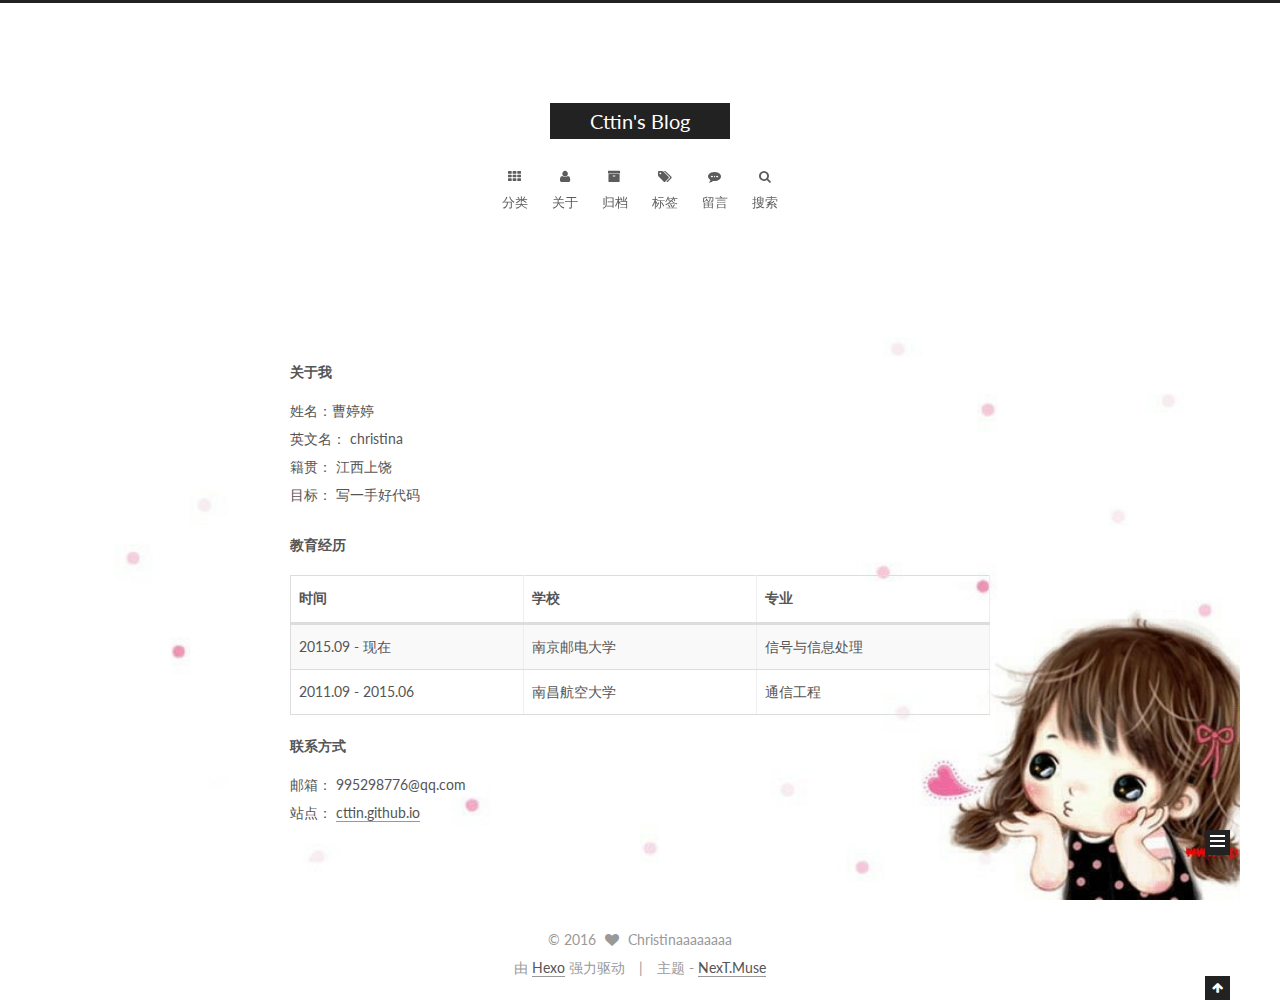
==== about/index.html @ df24e4be "Site updated: 2016-10-06 20:19:24" ====
<!doctype html>



  


<html class="theme-next muse use-motion">
<head>
  <meta charset="UTF-8"/>
<meta http-equiv="X-UA-Compatible" content="IE=edge,chrome=1" />
<meta name="viewport" content="width=device-width, initial-scale=1, maximum-scale=1"/>



<meta http-equiv="Cache-Control" content="no-transform" />
<meta http-equiv="Cache-Control" content="no-siteapp" />












  
  
  <link href="/vendors/fancybox/source/jquery.fancybox.css?v=2.1.5" rel="stylesheet" type="text/css" />




  
  
  
  

  
    
    
  

  

  

  

  

  
    
    
    <link href="//fonts.googleapis.com/css?family=Lato:300,300italic,400,400italic,700,700italic&subset=latin,latin-ext" rel="stylesheet" type="text/css">
  






<link href="/vendors/font-awesome/css/font-awesome.min.css?v=4.4.0" rel="stylesheet" type="text/css" />

<link href="/css/main.css?v=5.0.1" rel="stylesheet" type="text/css" />


  <meta name="keywords" content="Hexo, NexT" />




  


  <link rel="alternate" href="/atom.xml" title="Cttin's Blog" type="application/atom+xml" />




  <link rel="shortcut icon" type="image/x-icon" href="/images/favicon.ico?v=5.0.1" />






<meta name="description" content="关于我姓名：曹婷婷英文名： christina籍贯： 江西上饶目标： 写一手好代码
教育经历


时间
学校
专业




2015.09 - 现在
南京邮电大学
信号与信息处理


2011.09 - 2015.06
南昌航空大学
通信工程



联系方式邮箱： 995298776@qq.com站点： cttin.github.io">
<meta property="og:type" content="website">
<meta property="og:title" content="about">
<meta property="og:url" content="http://cttin.github.io/about/index.html">
<meta property="og:site_name" content="Cttin's Blog">
<meta property="og:description" content="关于我姓名：曹婷婷英文名： christina籍贯： 江西上饶目标： 写一手好代码
教育经历


时间
学校
专业




2015.09 - 现在
南京邮电大学
信号与信息处理


2011.09 - 2015.06
南昌航空大学
通信工程



联系方式邮箱： 995298776@qq.com站点： cttin.github.io">
<meta property="og:updated_time" content="2016-10-06T06:04:16.276Z">
<meta name="twitter:card" content="summary">
<meta name="twitter:title" content="about">
<meta name="twitter:description" content="关于我姓名：曹婷婷英文名： christina籍贯： 江西上饶目标： 写一手好代码
教育经历


时间
学校
专业




2015.09 - 现在
南京邮电大学
信号与信息处理


2011.09 - 2015.06
南昌航空大学
通信工程



联系方式邮箱： 995298776@qq.com站点： cttin.github.io">



<script type="text/javascript" id="hexo.configuration">
  var NexT = window.NexT || {};
  var CONFIG = {
    scheme: 'Muse',
    sidebar: {"position":"left","display":"post"},
    fancybox: true,
    motion: true,
    duoshuo: {
      userId: 0,
      author: '博主'
    }
  };
</script>




  <link rel="canonical" href="http://cttin.github.io/about/"/>

  <title>
  

  
    about | Cttin's Blog
  
</title>
</head>

<body itemscope itemtype="http://schema.org/WebPage" lang="zh-Hans">

  










  
  
    
  

  <div class="container one-collumn sidebar-position-left  ">
    <div class="headband"></div>

    <header id="header" class="header" itemscope itemtype="http://schema.org/WPHeader">
      <div class="header-inner"><div class="site-meta ">
  

  <div class="custom-logo-site-title">
    <a href="/"  class="brand" rel="start">
      <span class="logo-line-before"><i></i></span>
      <span class="site-title">Cttin's Blog</span>
      <span class="logo-line-after"><i></i></span>
    </a>
  </div>
  <p class="site-subtitle"></p>
</div>

<div class="site-nav-toggle">
  <button>
    <span class="btn-bar"></span>
    <span class="btn-bar"></span>
    <span class="btn-bar"></span>
  </button>
</div>

<nav class="site-nav">
  

  
    <ul id="menu" class="menu">
      
        
        <li class="menu-item menu-item-categories">
          <a href="/categories" rel="section">
            
              <i class="menu-item-icon fa fa-fw fa-th"></i> <br />
            
            分类
          </a>
        </li>
      
        
        <li class="menu-item menu-item-about">
          <a href="/about" rel="section">
            
              <i class="menu-item-icon fa fa-fw fa-user"></i> <br />
            
            关于
          </a>
        </li>
      
        
        <li class="menu-item menu-item-archives">
          <a href="/archives" rel="section">
            
              <i class="menu-item-icon fa fa-fw fa-archive"></i> <br />
            
            归档
          </a>
        </li>
      
        
        <li class="menu-item menu-item-tags">
          <a href="/tags" rel="section">
            
              <i class="menu-item-icon fa fa-fw fa-tags"></i> <br />
            
            标签
          </a>
        </li>
      
        
        <li class="menu-item menu-item-guestbook">
          <a href="/guestbook" rel="section">
            
              <i class="menu-item-icon fa fa-fw fa-commenting"></i> <br />
            
            留言
          </a>
        </li>
      

      
        <li class="menu-item menu-item-search">
          
            <a href="javascript:;" class="popup-trigger">
          
            
              <i class="menu-item-icon fa fa-search fa-fw"></i> <br />
            
            搜索
          </a>
        </li>
      
    </ul>
  

  
    <div class="site-search">
      
  <div class="popup">
 <span class="search-icon fa fa-search"></span>
 <input type="text" id="local-search-input" placeholder="search my blog...">
 <div id="local-search-result"></div>
 <span class="popup-btn-close">close</span>
</div>


    </div>
  
</nav>

 </div>
    </header>

    <main id="main" class="main">
      <div class="main-inner">
        <div class="content-wrap">
          <div id="content" class="content">
            

  <div id="posts" class="posts-expand">
    
    
      <h5 id="关于我"><a href="#关于我" class="headerlink" title="关于我"></a>关于我</h5><p>姓名：曹婷婷<br>英文名： christina<br>籍贯： 江西上饶<br>目标： 写一手好代码</p>
<h5 id="教育经历"><a href="#教育经历" class="headerlink" title="教育经历"></a>教育经历</h5><table>
<thead>
<tr>
<th>时间</th>
<th>学校</th>
<th>专业</th>
</tr>
</thead>
<tbody>
<tr>
<td>2015.09 - 现在</td>
<td>南京邮电大学</td>
<td>信号与信息处理</td>
</tr>
<tr>
<td>2011.09 - 2015.06</td>
<td>南昌航空大学</td>
<td>通信工程</td>
</tr>
</tbody>
</table>
<h5 id="联系方式"><a href="#联系方式" class="headerlink" title="联系方式"></a>联系方式</h5><p>邮箱： 995298776@qq.com<br>站点： <a href="https://cttin.github.io">cttin.github.io</a></p>

    
  </div>


          </div>
          


          

        </div>
        
          
  
  <div class="sidebar-toggle">
    <div class="sidebar-toggle-line-wrap">
      <span class="sidebar-toggle-line sidebar-toggle-line-first"></span>
      <span class="sidebar-toggle-line sidebar-toggle-line-middle"></span>
      <span class="sidebar-toggle-line sidebar-toggle-line-last"></span>
    </div>
  </div>

  <aside id="sidebar" class="sidebar">
    <div class="sidebar-inner">

      

      

      <section class="site-overview sidebar-panel  sidebar-panel-active ">
        <div class="site-author motion-element" itemprop="author" itemscope itemtype="http://schema.org/Person">
          <img class="site-author-image" itemprop="image"
               src="/images/sa.JPG"
               alt="Christinaaaaaaaa" />
          <p class="site-author-name" itemprop="name">Christinaaaaaaaa</p>
          <p class="site-description motion-element" itemprop="description">下一站天后</p>
        </div>
        <nav class="site-state motion-element">
          <div class="site-state-item site-state-posts">
            <a href="/archives">
              <span class="site-state-item-count">1</span>
              <span class="site-state-item-name">日志</span>
            </a>
          </div>

          

          

        </nav>

        
          <div class="feed-link motion-element">
            <a href="/atom.xml" rel="alternate">
              <i class="fa fa-rss"></i>
              RSS
            </a>
          </div>
        

        <div class="links-of-author motion-element">
          
            
              <span class="links-of-author-item">
                <a href="https://github.com/cttin" target="_blank" title="GitHub">
                  
                    <i class="fa fa-fw fa-github"></i>
                  
                  GitHub
                </a>
              </span>
            
          
        </div>

        
        

        
        

      </section>

      

    </div>
  </aside>


        
      </div>
    </main>

    <footer id="footer" class="footer">
      <div class="footer-inner">
        <div class="copyright" >
  
  &copy; 
  <span itemprop="copyrightYear">2016</span>
  <span class="with-love">
    <i class="fa fa-heart"></i>
  </span>
  <span class="author" itemprop="copyrightHolder">Christinaaaaaaaa</span>
</div>

<div class="powered-by">
  由 <a class="theme-link" href="https://hexo.io">Hexo</a> 强力驱动
</div>

<div class="theme-info">
  主题 -
  <a class="theme-link" href="https://github.com/iissnan/hexo-theme-next">
    NexT.Muse
  </a>
</div>

        

        
      </div>
    </footer>

    <div class="back-to-top">
      <i class="fa fa-arrow-up"></i>
    </div>
  </div>

  

<script type="text/javascript">
  if (Object.prototype.toString.call(window.Promise) !== '[object Function]') {
    window.Promise = null;
  }
</script>









  



  
  <script type="text/javascript" src="/vendors/jquery/index.js?v=2.1.3"></script>

  
  <script type="text/javascript" src="/vendors/fastclick/lib/fastclick.min.js?v=1.0.6"></script>

  
  <script type="text/javascript" src="/vendors/jquery_lazyload/jquery.lazyload.js?v=1.9.7"></script>

  
  <script type="text/javascript" src="/vendors/velocity/velocity.min.js?v=1.2.1"></script>

  
  <script type="text/javascript" src="/vendors/velocity/velocity.ui.min.js?v=1.2.1"></script>

  
  <script type="text/javascript" src="/vendors/fancybox/source/jquery.fancybox.pack.js?v=2.1.5"></script>


  


  <script type="text/javascript" src="/js/src/utils.js?v=5.0.1"></script>

  <script type="text/javascript" src="/js/src/motion.js?v=5.0.1"></script>



  
  

  

  


  <script type="text/javascript" src="/js/src/bootstrap.js?v=5.0.1"></script>



  

  
    
  

  <script type="text/javascript">
    var duoshuoQuery = {short_name:"cttin"};
    (function() {
      var ds = document.createElement('script');
      ds.type = 'text/javascript';ds.async = true;
      ds.id = 'duoshuo-script';
      ds.src = (document.location.protocol == 'https:' ? 'https:' : 'http:') + '//static.duoshuo.com/embed.js';
      ds.charset = 'UTF-8';
      (document.getElementsByTagName('head')[0]
      || document.getElementsByTagName('body')[0]).appendChild(ds);
    })();
  </script>

  
    
    <script src="/vendors/ua-parser-js/dist/ua-parser.min.js?v=0.7.9"></script>
    <script src="/js/src/hook-duoshuo.js"></script>
  






  
  
  <script type="text/javascript">
    // Popup Window;
    var isfetched = false;
    // Search DB path;
    var search_path = "search.xml";
    if (search_path.length == 0) {
       search_path = "search.xml";
    }
    var path = "/" + search_path;
    // monitor main search box;

    function proceedsearch() {
      $("body").append('<div class="popoverlay">').css('overflow', 'hidden');
      $('.popup').toggle();

    }
    // search function;
    var searchFunc = function(path, search_id, content_id) {
    'use strict';
    $.ajax({
        url: path,
        dataType: "xml",
        async: true,
        success: function( xmlResponse ) {
            // get the contents from search data
            isfetched = true;
            $('.popup').detach().appendTo('.header-inner');
            var datas = $( "entry", xmlResponse ).map(function() {
                return {
                    title: $( "title", this ).text(),
                    content: $("content",this).text(),
                    url: $( "url" , this).text()
                };
            }).get();
            var $input = document.getElementById(search_id);
            var $resultContent = document.getElementById(content_id);
            $input.addEventListener('input', function(){
                var matchcounts = 0;
                var str='<ul class=\"search-result-list\">';
                var keywords = this.value.trim().toLowerCase().split(/[\s\-]+/);
                $resultContent.innerHTML = "";
                if (this.value.trim().length > 1) {
                // perform local searching
                datas.forEach(function(data) {
                    var isMatch = true;
                    var content_index = [];
                    var data_title = data.title.trim().toLowerCase();
                    var data_content = data.content.trim().replace(/<[^>]+>/g,"").toLowerCase();
                    var data_url = data.url;
                    var index_title = -1;
                    var index_content = -1;
                    var first_occur = -1;
                    // only match artiles with not empty titles and contents
                    if(data_title != '' && data_content != '') {
                        keywords.forEach(function(keyword, i) {
                            index_title = data_title.indexOf(keyword);
                            index_content = data_content.indexOf(keyword);
                            if( index_title < 0 && index_content < 0 ){
                                isMatch = false;
                            } else {
                                if (index_content < 0) {
                                    index_content = 0;
                                }
                                if (i == 0) {
                                    first_occur = index_content;
                                }
                            }
                        });
                    }
                    // show search results
                    if (isMatch) {
                        matchcounts += 1;
                        str += "<li><a href='"+ data_url +"' class='search-result-title'>"+ data_title +"</a>";
                        var content = data.content.trim().replace(/<[^>]+>/g,"");
                        if (first_occur >= 0) {
                            // cut out 100 characters
                            var start = first_occur - 20;
                            var end = first_occur + 80;
                            if(start < 0){
                                start = 0;
                            }
                            if(start == 0){
                                end = 50;
                            }
                            if(end > content.length){
                                end = content.length;
                            }
                            var match_content = content.substring(start, end);
                            // highlight all keywords
                            keywords.forEach(function(keyword){
                                var regS = new RegExp(keyword, "gi");
                                match_content = match_content.replace(regS, "<b class=\"search-keyword\">"+keyword+"</b>");
                            });

                            str += "<p class=\"search-result\">" + match_content +"...</p>"
                        }
                        str += "</li>";
                    }
                })};
                str += "</ul>";
                if (matchcounts == 0) { str = '<div id="no-result"><i class="fa fa-frown-o fa-5x" /></div>' }
                if (keywords == "") { str = '<div id="no-result"><i class="fa fa-search fa-5x" /></div>' }
                $resultContent.innerHTML = str;
            });
            proceedsearch();
        }
    });}

    // handle and trigger popup window;
    $('.popup-trigger').click(function(e) {
      e.stopPropagation();
      if (isfetched == false) {
        searchFunc(path, 'local-search-input', 'local-search-result');
      } else {
        proceedsearch();
      };

    });

    $('.popup-btn-close').click(function(e){
      $('.popup').hide();
      $(".popoverlay").remove();
      $('body').css('overflow', '');
    });
    $('.popup').click(function(e){
      e.stopPropagation();
    });
  </script>


  

  

  
  <script src="https://cdn1.lncld.net/static/js/av-core-mini-0.6.1.js"></script>
  <script>AV.initialize("MxtbPU8ev4zHhXx4WYoecJLy-gzGzoHsz", "5JCLYBz7kNrAvHjt1wYPJ2F0");</script>
  <script>
    function showTime(Counter) {
      var query = new AV.Query(Counter);
      var entries = [];
      var $visitors = $(".leancloud_visitors");

      $visitors.each(function () {
        entries.push( $(this).attr("id").trim() );
      });

      query.containedIn('url', entries);
      query.find()
        .done(function (results) {
          var COUNT_CONTAINER_REF = '.leancloud-visitors-count';

          if (results.length === 0) {
            $visitors.find(COUNT_CONTAINER_REF).text(0);
            return;
          }

          for (var i = 0; i < results.length; i++) {
            var item = results[i];
            var url = item.get('url');
            var time = item.get('time');
            var element = document.getElementById(url);

            $(element).find(COUNT_CONTAINER_REF).text(time);
          }
          for(var i = 0; i < entries.length; i++) {
            var url = entries[i];
            var element = document.getElementById(url);
            var countSpan = $(element).find(COUNT_CONTAINER_REF);
            if( countSpan.text() == '') {
              countSpan.text(0);
            }
          }
        })
        .fail(function (object, error) {
          console.log("Error: " + error.code + " " + error.message);
        });
    }

    function addCount(Counter) {
      var $visitors = $(".leancloud_visitors");
      var url = $visitors.attr('id').trim();
      var title = $visitors.attr('data-flag-title').trim();
      var query = new AV.Query(Counter);

      query.equalTo("url", url);
      query.find({
        success: function(results) {
          if (results.length > 0) {
            var counter = results[0];
            counter.fetchWhenSave(true);
            counter.increment("time");
            counter.save(null, {
              success: function(counter) {
                var $element = $(document.getElementById(url));
                $element.find('.leancloud-visitors-count').text(counter.get('time'));
              },
              error: function(counter, error) {
                console.log('Failed to save Visitor num, with error message: ' + error.message);
              }
            });
          } else {
            var newcounter = new Counter();
            /* Set ACL */
            var acl = new AV.ACL();
            acl.setPublicReadAccess(true);
            acl.setPublicWriteAccess(true);
            newcounter.setACL(acl);
            /* End Set ACL */
            newcounter.set("title", title);
            newcounter.set("url", url);
            newcounter.set("time", 1);
            newcounter.save(null, {
              success: function(newcounter) {
                var $element = $(document.getElementById(url));
                $element.find('.leancloud-visitors-count').text(newcounter.get('time'));
              },
              error: function(newcounter, error) {
                console.log('Failed to create');
              }
            });
          }
        },
        error: function(error) {
          console.log('Error:' + error.code + " " + error.message);
        }
      });
    }

    $(function() {
      var Counter = AV.Object.extend("Counter");
      if ($('.leancloud_visitors').length == 1) {
        addCount(Counter);
      } else if ($('.post-title-link').length > 1) {
        showTime(Counter);
      }
    });
  </script>



  

</body>
</html>
---- css/main.css ----
/* normalize.css v3.0.2 | MIT License | git.io/normalize */
html {
  font-family: sans-serif; /* 1 */
  -ms-text-size-adjust: 100%; /* 2 */
  -webkit-text-size-adjust: 100%; /* 2 */
}
body {
  margin: 0;
}
article,
aside,
details,
figcaption,
figure,
footer,
header,
hgroup,
main,
menu,
nav,
section,
summary {
  display: block;
}
audio,
canvas,
progress,
video {
  display: inline-block; /* 1 */
  vertical-align: baseline; /* 2 */
}
audio:not([controls]) {
  display: none;
  height: 0;
}
[hidden],
template {
  display: none;
}
a {
  background-color: transparent;
}
a:active,
a:hover {
  outline: 0;
}
abbr[title] {
  border-bottom: 1px dotted;
}
b,
strong {
  font-weight: bold;
}
dfn {
  font-style: italic;
}
h1 {
  font-size: 2em;
  margin: 0.67em 0;
}
mark {
  background: #ff0;
  color: #000;
}
small {
  font-size: 80%;
}
sub,
sup {
  font-size: 75%;
  line-height: 0;
  position: relative;
  vertical-align: baseline;
}
sup {
  top: -0.5em;
}
sub {
  bottom: -0.25em;
}
img {
  border: 0;
}
svg:not(:root) {
  overflow: hidden;
}
figure {
  margin: 1em 40px;
}
hr {
  -moz-box-sizing: content-box;
  box-sizing: content-box;
  height: 0;
}
pre {
  overflow: auto;
}
code,
kbd,
pre,
samp {
  font-family: monospace, monospace;
  font-size: 1em;
}
button,
input,
optgroup,
select,
textarea {
  color: inherit; /* 1 */
  font: inherit; /* 2 */
  margin: 0; /* 3 */
}
button {
  overflow: visible;
}
button,
select {
  text-transform: none;
}
button,
html input[type="button"],
input[type="reset"],
input[type="submit"] {
  -webkit-appearance: button; /* 2 */
  cursor: pointer; /* 3 */
}
button[disabled],
html input[disabled] {
  cursor: default;
}
button::-moz-focus-inner,
input::-moz-focus-inner {
  border: 0;
  padding: 0;
}
input {
  line-height: normal;
}
input[type="checkbox"],
input[type="radio"] {
  box-sizing: border-box; /* 1 */
  padding: 0; /* 2 */
}
input[type="number"]::-webkit-inner-spin-button,
input[type="number"]::-webkit-outer-spin-button {
  height: auto;
}
input[type="search"] {
  -webkit-appearance: textfield; /* 1 */
  -moz-box-sizing: content-box;
  -webkit-box-sizing: content-box; /* 2 */
  box-sizing: content-box;
}
input[type="search"]::-webkit-search-cancel-button,
input[type="search"]::-webkit-search-decoration {
  -webkit-appearance: none;
}
fieldset {
  border: 1px solid #c0c0c0;
  margin: 0 2px;
  padding: 0.35em 0.625em 0.75em;
}
legend {
  border: 0; /* 1 */
  padding: 0; /* 2 */
}
textarea {
  overflow: auto;
}
optgroup {
  font-weight: bold;
}
table {
  border-collapse: collapse;
  border-spacing: 0;
}
td,
th {
  padding: 0;
}
::selection {
  background: #262a30;
  color: #fff;
}
body {
  position: relative;
  font-family: 'Lato', "PingFang SC", "Microsoft YaHei", sans-serif;
  font-size: 14px;
  line-height: 2;
  color: #555;
  background: #fff;
}
@media (max-width: 767px) {
  body {
    padding-right: 0 !important;
  }
}
@media (min-width: 768px) and (max-width: 991px) {
  body {
    padding-right: 0 !important;
  }
}
@media (min-width: 1600px) {
  body {
    font-size: 16px;
  }
}
h1,
h2,
h3,
h4,
h5,
h6 {
  margin: 0;
  padding: 0;
  font-weight: bold;
  line-height: 1.5;
  font-family: 'Lato', "PingFang SC", "Microsoft YaHei", sans-serif;
}
h2,
h3,
h4,
h5,
h6 {
  margin: 20px 0 15px;
}
h1 {
  font-size: 22px;
}
@media (max-width: 767px) {
  h1 {
    font-size: 18px;
  }
}
h2 {
  font-size: 20px;
}
@media (max-width: 767px) {
  h2 {
    font-size: 16px;
  }
}
h3 {
  font-size: 18px;
}
@media (max-width: 767px) {
  h3 {
    font-size: 14px;
  }
}
h4 {
  font-size: 16px;
}
@media (max-width: 767px) {
  h4 {
    font-size: 12px;
  }
}
h5 {
  font-size: 14px;
}
@media (max-width: 767px) {
  h5 {
    font-size: 10px;
  }
}
h6 {
  font-size: 12px;
}
@media (max-width: 767px) {
  h6 {
    font-size: 8px;
  }
}
p {
  margin: 0 0 25px 0;
}
a {
  color: #555;
  text-decoration: none;
  border-bottom: 1px solid #999;
  word-wrap: break-word;
}
a:hover {
  color: #222;
  border-bottom-color: #222;
}
ul {
  list-style: none;
}
blockquote {
  margin: 0;
  padding: 0;
}
img {
  display: block;
  margin: auto;
  max-width: 100%;
  height: auto;
}
hr {
  margin: 40px 0;
  height: 3px;
  border: none;
  background-color: #ddd;
  background-image: repeating-linear-gradient(-45deg, #fff, #fff 4px, transparent 4px, transparent 8px);
}
blockquote {
  padding: 0 15px;
  color: #666;
  border-left: 4px solid #ddd;
}
blockquote cite::before {
  content: "-";
  padding: 0 5px;
}
dt {
  font-weight: 700;
}
dd {
  margin: 0;
  padding: 0;
}
.text-left {
  text-align: left;
}
.text-center {
  text-align: center;
}
.text-right {
  text-align: right;
}
.text-justify {
  text-align: justify;
}
.text-nowrap {
  white-space: nowrap;
}
.text-lowercase {
  text-transform: lowercase;
}
.text-uppercase {
  text-transform: uppercase;
}
.text-capitalize {
  text-transform: capitalize;
}
.center-block {
  display: block;
  margin-left: auto;
  margin-right: auto;
}
.clearfix:before,
.clearfix:after {
  content: " ";
  display: table;
}
.clearfix:after {
  clear: both;
}
.pullquote {
  width: 45%;
}
.pullquote.left {
  float: left;
  margin-left: 5px;
  margin-right: 10px;
}
.pullquote.right {
  float: right;
  margin-left: 10px;
  margin-right: 5px;
}
.affix.affix.affix {
  position: fixed;
}
.translation {
  margin-top: -20px;
  font-size: 14px;
  color: #999;
}
.scrollbar-measure {
  width: 100px;
  height: 100px;
  overflow: scroll;
  position: absolute;
  top: -9999px;
}
.use-motion .motion-element {
  opacity: 0;
}
#local-search-input {
  padding: 3px;
  border: none;
  text-indent: 14px;
  border-radius: 0;
  width: 140px;
  outline: none;
  border-bottom: 1px solid #999;
  background: inherit;
  opacity: 0.5;
}
#local-search-input:focus {
  opacity: 1;
}
.search-icon {
  position: absolute;
  top: 9px;
}
table {
  margin: 20px 0;
  width: 100%;
  border-collapse: collapse;
  border-spacing: 0;
  border: 1px solid #ddd;
  font-size: 14px;
  table-layout: fixed;
  word-wrap: break-all;
}
table>tbody>tr:nth-of-type(odd) {
  background-color: #f9f9f9;
}
table>tbody>tr:hover {
  background-color: #f5f5f5;
}
caption,
th,
td {
  padding: 8px;
  text-align: left;
  vertical-align: middle;
  font-weight: normal;
}
th,
td {
  border-bottom: 3px solid #ddd;
  border-right: 1px solid #eee;
}
th {
  padding-bottom: 10px;
  font-weight: 700;
}
td {
  border-bottom-width: 1px;
}
html,
body {
  height: 100%;
}
.container {
  position: relative;
  min-height: 100%;
}
.header-inner {
  margin: 0 auto;
  padding: 100px 0 70px;
  width: 700px;
}
@media (min-width: 1600px) {
  .container .header-inner {
    width: 900px;
  }
}
.main {
  padding-bottom: 150px;
}
.main-inner {
  margin: 0 auto;
  width: 700px;
}
@media (min-width: 1600px) {
  .container .main-inner {
    width: 900px;
  }
}
.footer {
  position: absolute;
  left: 0;
  bottom: 0;
  width: 100%;
  min-height: 50px;
}
.footer-inner {
  box-sizing: border-box;
  margin: 20px auto;
  width: 700px;
}
@media (min-width: 1600px) {
  .container .footer-inner {
    width: 900px;
  }
}
pre,
.highlight {
  overflow: auto;
  margin: 20px 0;
  padding: 15px;
  font-size: 13px;
  color: #ccc;
  background: #2d2d2d;
  line-height: 1.6;
}
pre,
code {
  font-family: consolas, Menlo, "PingFang SC", "Microsoft YaHei", monospace;
}
code {
  padding: 2px 4px;
  word-break: break-all;
  color: #555;
  background: #eee;
  border-radius: 4px;
  font-size: 13px;
}
pre code {
  padding: 0;
  color: #ccc;
  background: none;
  text-shadow: none;
}
.highlight pre {
  border: none;
  margin: 0;
  padding: 1px;
}
.highlight table {
  margin: 0;
  width: auto;
  border: none;
}
.highlight td {
  border: none;
  padding: 0;
}
.highlight figcaption {
  font-size: 1em;
  color: #ccc;
  line-height: 1em;
  margin-bottom: 1em;
}
.highlight figcaption:before,
.highlight figcaption:after {
  content: " ";
  display: table;
}
.highlight figcaption:after {
  clear: both;
}
.highlight figcaption a {
  float: right;
  color: #ccc;
}
.highlight figcaption a:hover {
  border-bottom-color: #ccc;
}
.highlight .gutter pre {
  color: #666;
  text-align: right;
  padding-right: 20px;
}
.highlight .line {
  height: 20px;
}
.gist table {
  width: auto;
}
.gist table td {
  border: none;
}
pre .comment {
  color: #999;
}
pre .variable,
pre .attribute,
pre .tag,
pre .regexp,
pre .ruby .constant,
pre .xml .tag .title,
pre .xml .pi,
pre .xml .doctype,
pre .html .doctype,
pre .css .id,
pre .css .class,
pre .css .pseudo {
  color: #f2777a;
}
pre .number,
pre .preprocessor,
pre .built_in,
pre .literal,
pre .params,
pre .constant,
pre .command {
  color: #f99157;
}
pre .ruby .class .title,
pre .css .rules .attribute,
pre .string,
pre .value,
pre .inheritance,
pre .header,
pre .ruby .symbol,
pre .xml .cdata,
pre .special,
pre .number,
pre .formula {
  color: #9c9;
}
pre .title,
pre .css .hexcolor {
  color: #6cc;
}
pre .function,
pre .python .decorator,
pre .python .title,
pre .ruby .function .title,
pre .ruby .title .keyword,
pre .perl .sub,
pre .javascript .title,
pre .coffeescript .title {
  color: #69c;
}
pre .keyword,
pre .javascript .function {
  color: #c9c;
}
.full-image.full-image.full-image {
  border: none;
  max-width: 100%;
  width: auto;
  margin: 20px auto;
}
@media (min-width: 992px) {
  .full-image.full-image.full-image {
    max-width: none;
    width: 126%;
    margin: 0 -13%;
  }
}
.blockquote-center,
.page-home .post-type-quote blockquote,
.page-post-detail .post-type-quote blockquote {
  position: relative;
  margin: 40px 0;
  padding: 0;
  border-left: none;
  text-align: center;
}
.blockquote-center::before,
.page-home .post-type-quote blockquote::before,
.page-post-detail .post-type-quote blockquote::before,
.blockquote-center::after,
.page-home .post-type-quote blockquote::after,
.page-post-detail .post-type-quote blockquote::after {
  position: absolute;
  content: ' ';
  display: block;
  width: 100%;
  height: 24px;
  opacity: 0.2;
  background-repeat: no-repeat;
  background-position: 0 -6px;
  background-size: 22px 22px;
}
.blockquote-center::before,
.page-home .post-type-quote blockquote::before,
.page-post-detail .post-type-quote blockquote::before {
  top: -20px;
  background-image: url("../images/quote-l.svg");
  border-top: 1px solid #ccc;
}
.blockquote-center::after,
.page-home .post-type-quote blockquote::after,
.page-post-detail .post-type-quote blockquote::after {
  bottom: -20px;
  background-image: url("../images/quote-r.svg");
  border-bottom: 1px solid #ccc;
  background-position: 100% 8px;
}
.blockquote-center p,
.page-home .post-type-quote blockquote p,
.page-post-detail .post-type-quote blockquote p,
.blockquote-center div,
.page-home .post-type-quote blockquote div,
.page-post-detail .post-type-quote blockquote div {
  text-align: center;
}
.post .post-body .group-picture img {
  box-sizing: border-box;
  padding: 0 3px;
  border: none;
}
.post .group-picture-row {
  overflow: hidden;
  margin-top: 6px;
}
.post .group-picture-row:first-child {
  margin-top: 0;
}
.post .group-picture-column {
  float: left;
}
.page-post-detail .post-body .group-picture-column {
  float: none;
  margin-top: 10px;
  width: auto !important;
}
.page-post-detail .post-body .group-picture-column img {
  margin: 0 auto;
}
.page-archive .group-picture-container {
  overflow: hidden;
}
.page-archive .group-picture-row {
  float: left;
}
.page-archive .group-picture-row:first-child {
  margin-top: 6px;
}
.page-archive .group-picture-column {
  max-width: 150px;
  max-height: 150px;
}
.btn {
  display: inline-block;
  padding: 0 20px;
  font-size: 14px;
  color: #fff;
  background: #222;
  border: 2px solid #222;
  text-decoration: none;
  border-radius: 0;
  transition-property: background-color;
  transition-duration: 0.2s;
  transition-timing-function: ease-in-out;
  transition-delay: 0s;
}
.btn:hover,
.post-more-link .btn:hover {
  border-color: #222;
  color: #222;
  background: #fff;
}
.btn-bar {
  display: block;
  width: 22px;
  height: 2px;
  background: #555;
  border-radius: 1px;
}
.btn-bar+.btn-bar {
  margin-top: 4px;
}
.pagination {
  margin: 120px 0 40px;
  text-align: center;
  border-top: 1px solid #eee;
}
.page-number-basic,
.pagination .prev,
.pagination .next,
.pagination .page-number,
.pagination .space {
  display: inline-block;
  position: relative;
  top: -1px;
  margin: 0 10px;
  padding: 0 10px;
  line-height: 30px;
}
@media (max-width: 767px) {
  .page-number-basic,
  .pagination .prev,
  .pagination .next,
  .pagination .page-number,
  .pagination .space {
    margin: 0 5px;
  }
}
.pagination .prev,
.pagination .next,
.pagination .page-number {
  border-bottom: 0;
  border-top: 1px solid #eee;
  transition-property: border-color;
  transition-duration: 0.2s;
  transition-timing-function: ease-in-out;
  transition-delay: 0s;
}
.pagination .prev:hover,
.pagination .next:hover,
.pagination .page-number:hover {
  border-top-color: #222;
}
.pagination .space {
  padding: 0;
  margin: 0;
}
.pagination .prev {
  margin-left: 0;
}
.pagination .next {
  margin-right: 0;
}
.pagination .page-number.current {
  color: #fff;
  background: #ccc;
  border-top-color: #ccc;
}
@media (max-width: 767px) {
  .pagination {
    border-top: none;
  }
  .pagination .prev,
  .pagination .next,
  .pagination .page-number {
    margin-bottom: 10px;
    border-top: 0;
    border-bottom: 1px solid #eee;
  }
  .pagination .prev:hover,
  .pagination .next:hover,
  .pagination .page-number:hover {
    border-bottom-color: #222;
  }
}
.comments {
  margin: 60px 20px 0;
}
.tag-cloud {
  text-align: center;
}
.tag-cloud a {
  display: inline-block;
  margin: 10px;
}
.back-to-top {
  box-sizing: border-box;
  position: fixed;
  bottom: -100px;
  right: 50px;
  z-index: 1050;
  padding: 0 6px;
  width: 25px;
  background: #222;
  font-size: 12px;
  opacity: 1;
  color: #fff;
  cursor: pointer;
  text-align: center;
  -webkit-transform: translateZ(0);
  transition-property: bottom;
  transition-duration: 0.2s;
  transition-timing-function: ease-in-out;
  transition-delay: 0s;
}
@media (max-width: 767px) {
  .back-to-top {
    display: none;
  }
}
@media (min-width: 768px) and (max-width: 991px) {
  .back-to-top {
    display: none;
  }
}
.back-to-top.back-to-top-on {
  bottom: 19px;
}
.header {
  background: #fff;
}
.header-inner {
  position: relative;
}
.headband {
  height: 3px;
  background: #222;
}
.site-meta {
  margin: 0;
  text-align: center;
}
@media (max-width: 767px) {
  .site-meta {
    text-align: center;
  }
}
.brand {
  position: relative;
  display: inline-block;
  padding: 0 40px;
  color: #fff;
  background: #222;
  border-bottom: none;
}
.brand:hover {
  color: #fff;
}
.logo {
  display: inline-block;
  margin-right: 5px;
  line-height: 36px;
  vertical-align: top;
}
.site-title {
  display: inline-block;
  vertical-align: top;
  line-height: 36px;
  font-size: 20px;
  font-weight: normal;
  font-family: 'Lato', "PingFang SC", "Microsoft YaHei", sans-serif;
}
.site-subtitle {
  margin-top: 10px;
  font-size: 13px;
  color: #999;
}
.use-motion .brand {
  opacity: 0;
}
.use-motion .logo,
.use-motion .site-title,
.use-motion .site-subtitle {
  opacity: 0;
  position: relative;
  top: -10px;
}
.site-nav-toggle {
  display: none;
  position: absolute;
  top: 10px;
  left: 10px;
}
@media (max-width: 767px) {
  .site-nav-toggle {
    display: block;
  }
}
.site-nav-toggle button {
  margin-top: 2px;
  padding: 9px 10px;
  background: transparent;
  border: none;
}
@media (max-width: 767px) {
  .site-nav {
    display: none;
    margin: 0 -10px;
    padding: 0 10px;
    clear: both;
    border-top: 1px solid #ddd;
  }
}
@media (min-width: 768px) and (max-width: 991px) {
  .site-nav {
    display: block !important;
  }
}
@media (min-width: 992px) {
  .site-nav {
    display: block !important;
  }
}
.menu {
  margin-top: 20px;
  padding-left: 0;
  text-align: center;
}
.menu .menu-item {
  display: inline-block;
  margin: 0 10px;
}
@media screen and (max-width: 767px) {
  .menu .menu-item {
    margin-top: 10px;
  }
}
.menu .menu-item a {
  display: block;
  font-size: 13px;
  text-transform: capitalize;
  line-height: inherit;
  border-bottom: 1px solid transparent;
  transition-property: border-color;
  transition-duration: 0.2s;
  transition-timing-function: ease-in-out;
  transition-delay: 0s;
}
.menu .menu-item a:hover {
  border-bottom-color: #222;
}
.menu .menu-item .fa {
  margin-right: 5px;
}
.use-motion .menu-item {
  opacity: 0;
}
.post-body {
  font-family: 'Lato', "PingFang SC", "Microsoft YaHei", sans-serif;
}
@media (max-width: 767px) {
  .post-body {
    word-break: break-word;
  }
}
.post-body .fancybox img {
  display: block !important;
  margin: 0 auto;
  cursor: pointer;
  cursor: zoom-in;
  cursor: -webkit-zoom-in;
}
.post-body .image-caption,
.post-body .figure .caption {
  margin: 10px auto 15px;
  text-align: center;
  font-size: 14px;
  color: #999;
  font-weight: bold;
  line-height: 1;
}
.post-sticky-flag {
  display: inline-block;
  font-size: 16px;
  -ms-transform: rotate(30deg);
  -webkit-transform: rotate(30deg);
  -moz-transform: rotate(30deg);
  -ms-transform: rotate(30deg);
  -o-transform: rotate(30deg);
  transform: rotate(30deg);
}
.posts-expand {
  padding-top: 40px;
}
@media (max-width: 767px) {
  .posts-expand {
    margin: 0 20px;
  }
  .post-body pre,
  .post-body .highlight {
    padding: 10px;
  }
  .post-body pre .gutter pre,
  .post-body .highlight .gutter pre {
    padding-right: 10px;
  }
}
@media (min-width: 992px) {
  .posts-expand .post-body {
    text-align: justify;
  }
}
.posts-expand .post-body h2,
.posts-expand .post-body h3,
.posts-expand .post-body h4,
.posts-expand .post-body h5,
.posts-expand .post-body h6 {
  padding-top: 10px;
}
.posts-expand .post-body h2 .header-anchor,
.posts-expand .post-body h3 .header-anchor,
.posts-expand .post-body h4 .header-anchor,
.posts-expand .post-body h5 .header-anchor,
.posts-expand .post-body h6 .header-anchor {
  float: right;
  margin-left: 10px;
  color: #ccc;
  border-bottom-style: none;
  visibility: hidden;
}
.posts-expand .post-body h2 .header-anchor:hover,
.posts-expand .post-body h3 .header-anchor:hover,
.posts-expand .post-body h4 .header-anchor:hover,
.posts-expand .post-body h5 .header-anchor:hover,
.posts-expand .post-body h6 .header-anchor:hover {
  color: inherit;
}
.posts-expand .post-body h2:hover .header-anchor,
.posts-expand .post-body h3:hover .header-anchor,
.posts-expand .post-body h4:hover .header-anchor,
.posts-expand .post-body h5:hover .header-anchor,
.posts-expand .post-body h6:hover .header-anchor {
  visibility: visible;
}
.posts-expand .post-body ul li {
  list-style: circle;
}
.posts-expand .post-body img {
  box-sizing: border-box;
  margin: auto;
  padding: 3px;
  border: 1px solid #ddd;
}
.posts-expand .fancybox img {
  margin: 0 auto;
}
@media (max-width: 767px) {
  .posts-collapse {
    margin: 0 20px;
  }
  .posts-collapse .post-title,
  .posts-collapse .post-meta {
    display: block;
    width: auto;
    text-align: left;
  }
}
.posts-collapse {
  position: relative;
  z-index: 1010;
  margin-left: 55px;
}
.posts-collapse::after {
  content: " ";
  position: absolute;
  top: 20px;
  left: 0;
  margin-left: -2px;
  width: 4px;
  height: 100%;
  background: #f5f5f5;
  z-index: -1;
}
@media (max-width: 767px) {
  .posts-collapse {
    margin: 0 20px;
  }
}
.posts-collapse .collection-title {
  position: relative;
  margin: 60px 0;
}
.posts-collapse .collection-title h2 {
  margin-left: 20px;
}
.posts-collapse .collection-title small {
  color: #bbb;
}
.posts-collapse .collection-title::before {
  content: " ";
  position: absolute;
  left: 0;
  top: 50%;
  margin-left: -4px;
  margin-top: -4px;
  width: 8px;
  height: 8px;
  background: #bbb;
  border-radius: 50%;
}
.posts-collapse .post {
  margin: 30px 0;
}
.posts-collapse .post-header {
  position: relative;
  transition-duration: 0.2s;
  transition-timing-function: ease-in-out;
  transition-delay: 0s;
  transition-property: border;
  border-bottom: 1px dashed #ccc;
}
.posts-collapse .post-header::before {
  content: " ";
  position: absolute;
  left: 0;
  top: 12px;
  width: 6px;
  height: 6px;
  margin-left: -4px;
  background: #bbb;
  border-radius: 50%;
  border: 1px solid #fff;
  transition-duration: 0.2s;
  transition-timing-function: ease-in-out;
  transition-delay: 0s;
  transition-property: background;
}
.posts-collapse .post-header:hover {
  border-bottom-color: #666;
}
.posts-collapse .post-header:hover::before {
  background: #222;
}
.posts-collapse .post-meta {
  position: absolute;
  font-size: 12px;
  left: 20px;
  top: 5px;
}
.posts-collapse .post-comments-count {
  display: none;
}
.posts-collapse .post-title {
  margin-left: 60px;
  font-size: 16px;
  font-weight: normal;
  line-height: inherit;
}
.posts-collapse .post-title::after {
  margin-left: 3px;
  opacity: 0.6;
}
.posts-collapse .post-title a {
  color: #666;
  border-bottom: none;
}
.page-home .post-type-quote .post-header,
.page-post-detail .post-type-quote .post-header,
.page-home .post-type-quote .post-tags,
.page-post-detail .post-type-quote .post-tags {
  display: none;
}
.posts-expand .post-title {
  font-size: 26px;
  text-align: center;
  word-break: break-word;
  font-weight: 400;
}
@media (max-width: 767px) {
  .posts-expand .post-title {
    font-size: 22px;
  }
}
.posts-expand .post-title-link {
  display: inline-block;
  position: relative;
  color: #555;
  border-bottom: none;
  line-height: 1.2;
  vertical-align: top;
}
.posts-expand .post-title-link::before {
  content: "";
  position: absolute;
  width: 100%;
  height: 2px;
  bottom: 0;
  left: 0;
  background-color: #000;
  visibility: hidden;
  -webkit-transform: scaleX(0);
  -moz-transform: scaleX(0);
  -ms-transform: scaleX(0);
  -o-transform: scaleX(0);
  transform: scaleX(0);
  transition-duration: 0.2s;
  transition-timing-function: ease-in-out;
  transition-delay: 0s;
}
.posts-expand .post-title-link:hover::before {
  visibility: visible;
  -webkit-transform: scaleX(1);
  -moz-transform: scaleX(1);
  -ms-transform: scaleX(1);
  -o-transform: scaleX(1);
  transform: scaleX(1);
}
.posts-expand .post-title-link .fa {
  font-size: 16px;
}
.posts-expand .post-meta {
  margin: 3px 0 60px 0;
  color: #999;
  font-family: 'Lato', "PingFang SC", "Microsoft YaHei", sans-serif;
  font-size: 12px;
  text-align: center;
}
.posts-expand .post-meta .post-category-list {
  display: inline-block;
  margin: 0;
  padding: 3px;
}
.posts-expand .post-meta .post-category-list-link {
  color: #999;
}
.post-meta-item-icon {
  display: none;
  margin-right: 3px;
}
@media (min-width: 768px) and (max-width: 991px) {
  .post-meta-item-icon {
    display: inline-block;
  }
}
@media (max-width: 767px) {
  .post-meta-item-icon {
    display: inline-block;
  }
}
@media (min-width: 768px) and (max-width: 991px) {
  .post-meta-item-text {
    display: none;
  }
}
@media (max-width: 767px) {
  .post-meta-item-text {
    display: none;
  }
}
@media (max-width: 767px) {
  .posts-expand .post-comments-count {
    display: none;
  }
}
.post-more-link {
  margin-top: 50px;
}
.post-more-link .btn {
  color: #fff;
  font-size: 14px;
  background: #222;
  border-radius: 0;
  line-height: 2;
}
.posts-expand .post-tags {
  margin-top: 40px;
  text-align: center;
}
.posts-expand .post-tags a {
  display: inline-block;
  margin-right: 10px;
  font-size: 13px;
}
.post-nav {
  overflow: hidden;
  margin-top: 60px;
  padding: 10px;
  white-space: nowrap;
  border-top: 1px solid #eee;
}
.post-nav-item {
  display: inline-block;
  width: 50%;
  white-space: normal;
}
.post-nav-item a {
  position: relative;
  display: inline-block;
  line-height: 25px;
  font-size: 14px;
  color: #555;
  border-bottom: none;
}
.post-nav-item a:hover {
  color: #222;
  border-bottom: none;
}
.post-nav-item a:active {
  top: 2px;
}
.post-nav-item a i {
  font-size: 12px;
}
.post-nav-prev {
  text-align: right;
}
.posts-expand .post-eof {
  display: block;
  margin: 80px auto 60px;
  width: 8%;
  height: 1px;
  background: #ccc;
  text-align: center;
}
.post:last-child .post-eof.post-eof.post-eof {
  display: none;
}
.post-gallery {
  display: table;
  table-layout: fixed;
  width: 100%;
  border-collapse: separate;
}
.post-gallery-row {
  display: table-row;
}
.post-gallery .post-gallery-img {
  display: table-cell;
  text-align: center;
  vertical-align: middle;
  border: none;
}
.post-gallery .post-gallery-img img {
  max-width: 100%;
  max-height: 100%;
  border: none;
}
.fancybox-close,
.fancybox-close:hover {
  border: none;
}
.sidebar {
  position: fixed;
  right: 0;
  top: 0;
  bottom: 0;
  width: 0;
  z-index: 1040;
  box-shadow: inset 0 2px 6px #000;
  background: #222;
  -webkit-transform: translateZ(0);
}
.sidebar a {
  color: #999;
  border-bottom-color: #555;
}
.sidebar a:hover {
  color: #eee;
}
@media (min-width: 768px) and (max-width: 991px) {
  .sidebar {
    display: none !important;
  }
}
@media (max-width: 767px) {
  .sidebar {
    display: none !important;
  }
}
.sidebar-inner {
  position: relative;
  padding: 20px 10px;
  color: #999;
  text-align: center;
}
.sidebar-toggle {
  position: fixed;
  right: 50px;
  bottom: 45px;
  width: 15px;
  height: 15px;
  padding: 5px;
  background: #222;
  line-height: 0;
  z-index: 1050;
  cursor: pointer;
  -webkit-transform: translateZ(0);
}
@media (min-width: 768px) and (max-width: 991px) {
  .sidebar-toggle {
    display: none;
  }
}
@media (max-width: 767px) {
  .sidebar-toggle {
    display: none;
  }
}
.sidebar-toggle-line {
  position: relative;
  display: inline-block;
  vertical-align: top;
  height: 2px;
  width: 100%;
  background: #fff;
  margin-top: 3px;
}
.sidebar-toggle-line:first-child {
  margin-top: 0;
}
.site-author-image {
  display: block;
  margin: 0 auto;
  max-width: 96px;
  height: auto;
  border: 2px solid #333;
  padding: 2px;
/* start*/
  border-radius: 50%;
  webkit-transition: 1.4s all;
  moz-transition: 1.4s all;
  ms-transition: 1.4s all;
  transition: 1.4s all;
/* end */
}
.site-author-image:hover {
  background-color: #55dae1;
  webkit-transform: rotate(360deg) scale(1.1);
  moz-transform: rotate(360deg) scale(1.1);
  ms-transform: rotate(360deg) scale(1.1);
  -webkit-transform: rotate(360deg) scale(1.1);
  -moz-transform: rotate(360deg) scale(1.1);
  -ms-transform: rotate(360deg) scale(1.1);
  -o-transform: rotate(360deg) scale(1.1);
  transform: rotate(360deg) scale(1.1);
}
.site-author-name {
  margin: 5px 0 0;
  text-align: center;
  color: #f5f5f5;
  font-weight: normal;
}
.site-description {
  margin-top: 5px;
  text-align: center;
  font-size: 14px;
  color: #999;
}
.site-state {
  overflow: hidden;
  line-height: 1.4;
  white-space: nowrap;
  text-align: center;
}
.site-state-item {
  display: inline-block;
  padding: 0 15px;
  border-left: 1px solid #333;
}
.site-state-item:first-child {
  border-left: none;
}
.site-state-item a {
  border-bottom: none;
}
.site-state-item-count {
  display: block;
  text-align: center;
  color: inherit;
  font-weight: 600;
  font-size: 18px;
}
.site-state-item-name {
  font-size: 13px;
  color: inherit;
}
.feed-link {
  margin-top: 20px;
}
.feed-link a {
  display: inline-block;
  padding: 0 15px;
  color: #fc6423;
  border: 1px solid #fc6423;
  border-radius: 4px;
}
.feed-link a i {
  color: #fc6423;
  font-size: 14px;
}
.feed-link a:hover {
  color: #fff;
  background: #fc6423;
}
.feed-link a:hover i {
  color: #fff;
}
.links-of-author {
  margin-top: 20px;
}
.links-of-author a {
  display: inline-block;
  vertical-align: middle;
  margin-right: 10px;
  margin-bottom: 10px;
  border-bottom-color: #555;
  font-size: 13px;
}
.links-of-author a:before {
  display: inline-block;
  vertical-align: middle;
  margin-right: 3px;
  content: " ";
  width: 4px;
  height: 4px;
  border-radius: 50%;
  background: #fff;
}
.links-of-blogroll {
  font-size: 13px;
}
.links-of-blogroll-title {
  margin-top: 20px;
  font-size: 14px;
  font-weight: 600;
}
.links-of-blogroll-list {
  margin: 0;
  padding: 0;
}
.links-of-blogroll-item {
  padding: 2px 10px;
}
.sidebar-nav {
  margin: 0 0 20px;
  padding-left: 0;
}
.sidebar-nav li {
  display: inline-block;
  cursor: pointer;
  border-bottom: 1px solid transparent;
  font-size: 14px;
  color: #555;
}
.sidebar-nav li:hover {
  color: #f5f5f5;
}
.page-post-detail .sidebar-nav-toc {
  padding: 0 5px;
}
.page-post-detail .sidebar-nav-overview {
  margin-left: 10px;
}
.sidebar-nav .sidebar-nav-active {
  color: #87daff;
  border-bottom-color: #87daff;
}
.sidebar-nav .sidebar-nav-active:hover {
  color: #87daff;
}
.sidebar-panel {
  display: none;
}
.sidebar-panel-active {
  display: block;
}
.post-toc-empty {
  font-size: 14px;
  color: #666;
}
.post-toc-wrap {
  overflow: hidden;
}
.post-toc {
  overflow: auto;
}
.post-toc ol {
  margin: 0;
  padding: 0 2px 5px 10px;
  text-align: left;
  list-style: none;
  font-size: 14px;
}
.post-toc ol > ol {
  padding-left: 0;
}
.post-toc ol a {
  transition-duration: 0.2s;
  transition-timing-function: ease-in-out;
  transition-delay: 0s;
  transition-property: all;
  color: #999;
  border-bottom-color: #555;
}
.post-toc ol a:hover {
  color: #ccc;
  border-bottom-color: #ccc;
}
.post-toc .nav-item {
  overflow: hidden;
  text-overflow: ellipsis;
  white-space: nowrap;
  line-height: 1.8;
}
.post-toc .nav .nav-child {
  display: none;
}
.post-toc .nav .active > .nav-child {
  display: block;
}
.post-toc .nav .active-current > .nav-child {
  display: block;
}
.post-toc .nav .active-current > .nav-child > .nav-item {
  display: block;
}
.post-toc .nav .active > a {
  color: #87daff;
  border-bottom-color: #87daff;
}
.post-toc .nav .active-current > a {
  color: #87daff;
}
.post-toc .nav .active-current > a:hover {
  color: #87daff;
}
.footer {
  font-size: 14px;
  color: #999;
}
.footer img {
  border: none;
}
.footer-inner {
  text-align: center;
}
.with-love {
  display: inline-block;
  margin: 0 5px;
}
.powered-by,
.theme-info {
  display: inline-block;
}
.powered-by {
  margin-right: 10px;
}
.powered-by::after {
  content: "|";
  padding-left: 10px;
}
.cc-license {
  margin-top: 10px;
  text-align: center;
}
.cc-license .cc-opacity {
  opacity: 0.7;
  border-bottom: none;
}
.cc-license .cc-opacity:hover {
  opacity: 0.9;
}
.cc-license img {
  display: inline-block;
}
.theme-next #ds-thread #ds-reset {
  color: #555;
}
.theme-next #ds-thread #ds-reset .ds-replybox {
  margin-bottom: 30px;
}
.theme-next #ds-thread #ds-reset .ds-replybox .ds-avatar,
.theme-next #ds-reset .ds-avatar img {
  box-shadow: none;
}
.theme-next #ds-thread #ds-reset .ds-textarea-wrapper {
  border-color: #c7d4e1;
  background: none;
  border-top-right-radius: 3px;
  border-top-left-radius: 3px;
}
.theme-next #ds-thread #ds-reset .ds-textarea-wrapper textarea {
  height: 60px;
}
.theme-next #ds-reset .ds-rounded-top {
  border-radius: 0;
}
.theme-next #ds-thread #ds-reset .ds-post-toolbar {
  box-sizing: border-box;
  border: 1px solid #c7d4e1;
  background: #f6f8fa;
}
.theme-next #ds-thread #ds-reset .ds-post-options {
  height: 40px;
  border: none;
  background: none;
}
.theme-next #ds-thread #ds-reset .ds-toolbar-buttons {
  top: 11px;
}
.theme-next #ds-thread #ds-reset .ds-sync {
  top: 5px;
}
.theme-next #ds-thread #ds-reset .ds-post-button {
  top: 4px;
  right: 5px;
  width: 90px;
  height: 30px;
  border: 1px solid #c5ced7;
  border-radius: 3px;
  background-image: linear-gradient(#fbfbfc, #f5f7f9);
  color: #60676d;
}
.theme-next #ds-thread #ds-reset .ds-post-button:hover {
  background-position: 0 -30px;
  color: #60676d;
}
.theme-next #ds-thread #ds-reset .ds-comments-info {
  padding: 10px 0;
}
.theme-next #ds-thread #ds-reset .ds-sort {
  display: none;
}
.theme-next #ds-thread #ds-reset li.ds-tab a.ds-current {
  border: none;
  background: #f6f8fa;
  color: #60676d;
}
.theme-next #ds-thread #ds-reset li.ds-tab a.ds-current:hover {
  background-color: #e9f0f7;
  color: #60676d;
}
.theme-next #ds-thread #ds-reset li.ds-tab a {
  border-radius: 2px;
  padding: 5px;
}
.theme-next #ds-thread #ds-reset .ds-login-buttons p {
  color: #999;
  line-height: 36px;
}
.theme-next #ds-thread #ds-reset .ds-login-buttons .ds-service-list li {
  height: 28px;
}
.theme-next #ds-thread #ds-reset .ds-service-list a {
  background: none;
  padding: 5px;
  border: 1px solid;
  border-radius: 3px;
  text-align: center;
}
.theme-next #ds-thread #ds-reset .ds-service-list a:hover {
  color: #fff;
  background: #666;
}
.theme-next #ds-thread #ds-reset .ds-service-list .ds-weibo {
  color: #fc9b00;
  border-color: #fc9b00;
}
.theme-next #ds-thread #ds-reset .ds-service-list .ds-weibo:hover {
  background: #fc9b00;
}
.theme-next #ds-thread #ds-reset .ds-service-list .ds-qq {
  color: #60a3ec;
  border-color: #60a3ec;
}
.theme-next #ds-thread #ds-reset .ds-service-list .ds-qq:hover {
  background: #60a3ec;
}
.theme-next #ds-thread #ds-reset .ds-service-list .ds-renren {
  color: #2e7ac4;
  border-color: #2e7ac4;
}
.theme-next #ds-thread #ds-reset .ds-service-list .ds-renren:hover {
  background: #2e7ac4;
}
.theme-next #ds-thread #ds-reset .ds-service-list .ds-douban {
  color: #37994c;
  border-color: #37994c;
}
.theme-next #ds-thread #ds-reset .ds-service-list .ds-douban:hover {
  background: #37994c;
}
.theme-next #ds-thread #ds-reset .ds-service-list .ds-kaixin {
  color: #fef20d;
  border-color: #fef20d;
}
.theme-next #ds-thread #ds-reset .ds-service-list .ds-kaixin:hover {
  background: #fef20d;
}
.theme-next #ds-thread #ds-reset .ds-service-list .ds-netease {
  color: #f00;
  border-color: #f00;
}
.theme-next #ds-thread #ds-reset .ds-service-list .ds-netease:hover {
  background: #f00;
}
.theme-next #ds-thread #ds-reset .ds-service-list .ds-sohu {
  color: #ffcb05;
  border-color: #ffcb05;
}
.theme-next #ds-thread #ds-reset .ds-service-list .ds-sohu:hover {
  background: #ffcb05;
}
.theme-next #ds-thread #ds-reset .ds-service-list .ds-baidu {
  color: #2831e0;
  border-color: #2831e0;
}
.theme-next #ds-thread #ds-reset .ds-service-list .ds-baidu:hover {
  background: #2831e0;
}
.theme-next #ds-thread #ds-reset .ds-service-list .ds-google {
  color: #166bec;
  border-color: #166bec;
}
.theme-next #ds-thread #ds-reset .ds-service-list .ds-google:hover {
  background: #166bec;
}
.theme-next #ds-thread #ds-reset .ds-service-list .ds-weixin {
  color: #00ce0d;
  border-color: #00ce0d;
}
.theme-next #ds-thread #ds-reset .ds-service-list .ds-weixin:hover {
  background: #00ce0d;
}
.theme-next #ds-thread #ds-reset .ds-service-list .ds-more-services {
  border: none;
}
.theme-next #ds-thread #ds-reset .ds-service-list .ds-more-services:hover {
  background: none;
}
.theme-next #ds-reset .duoshuo-ua-admin {
  display: inline-block;
  color: #f00;
}
.theme-next #ds-reset .duoshuo-ua-platform,
.theme-next #ds-reset .duoshuo-ua-browser {
  color: #ccc;
}
.theme-next #ds-reset .duoshuo-ua-platform .fa,
.theme-next #ds-reset .duoshuo-ua-browser .fa {
  display: inline-block;
  margin-right: 3px;
}
.theme-next #ds-reset .duoshuo-ua-separator {
  display: inline-block;
  margin-left: 5px;
}
.theme-next .this_ua {
  background-color: #ccc !important;
  border-radius: 4px;
  padding: 0 5px !important;
  margin: 1px 1px !important;
  border: 1px solid #bbb !important;
  color: #fff;
  display: inline-block !important;
}
.theme-next .this_ua.admin {
  background-color: #d9534f !important;
  border-color: #d9534f !important;
}
.theme-next .this_ua.platform.iOS,
.theme-next .this_ua.platform.Mac,
.theme-next .this_ua.platform.Windows {
  background-color: #39b3d7 !important;
  border-color: #46b8da !important;
}
.theme-next .this_ua.platform.Linux {
  background-color: #3a3a3a !important;
  border-color: #1f1f1f !important;
}
.theme-next .this_ua.platform.Android {
  background-color: #00c47d !important;
  border-color: #01b171 !important;
}
.theme-next .this_ua.browser.Mobile,
.theme-next .this_ua.browser.Chrome {
  background-color: #5cb85c !important;
  border-color: #4cae4c !important;
}
.theme-next .this_ua.browser.Firefox {
  background-color: #f0ad4e !important;
  border-color: #eea236 !important;
}
.theme-next .this_ua.browser.Maxthon,
.theme-next .this_ua.browser.IE {
  background-color: #428bca !important;
  border-color: #357ebd !important;
}
.theme-next .this_ua.browser.baidu,
.theme-next .this_ua.browser.UCBrowser,
.theme-next .this_ua.browser.Opera {
  background-color: #d9534f !important;
  border-color: #d43f3a !important;
}
.theme-next .this_ua.browser.Android,
.theme-next .this_ua.browser.QQBrowser {
  background-color: #78ace9 !important;
  border-color: #4cae4c !important;
}
.post-spread {
  margin-top: 20px;
  text-align: center;
}
.jiathis_style {
  display: inline-block;
}
.jiathis_style a {
  border: none;
}
.post-spread {
  margin-top: 20px;
  text-align: center;
}
.bdshare-slide-button-box a {
  border: none;
}
.bdsharebuttonbox {
  display: inline-block;
}
.bdsharebuttonbox a {
  border: none;
}
ul.search-result-list {
  padding-left: 0px;
  margin: 0px 5px 0px 8px;
}
p.search-result {
  border-bottom: 1px dashed #ccc;
  padding: 5px 0;
}
a.search-result-title {
  font-weight: bold;
}
a.search-result {
  border-bottom: transparent;
  display: block;
  white-space: nowrap;
  overflow: hidden;
  text-overflow: ellipsis;
}
.search-keyword {
  border-bottom: 1px dashed #4088b8;
  font-weight: bold;
}
#local-search-result {
  height: 90%;
  overflow: auto;
}
.popup {
  display: none;
  position: fixed;
  top: 10%;
  left: 50%;
  width: 700px;
  height: 80%;
  margin-left: -350px;
  padding: 3px 0 0 10px;
  background: #fff;
  color: #333;
  z-index: 9999;
  border-radius: 5px;
}
@media (max-width: 767px) {
  .popup {
    padding: 3px;
    top: 0;
    left: 0;
    margin: 0;
    width: 100%;
    height: 100%;
    border-radius: 0px;
  }
}
.popoverlay {
  position: fixed;
  width: 100%;
  height: 100%;
  top: 0px;
  left: 0px;
  z-index: 2080;
  background-color: rgba(0,0,0,0.3);
}
#local-search-input {
  margin-bottom: 10px;
  width: 50%;
}
.popup-btn-close {
  position: absolute;
  top: 6px;
  right: 14px;
  color: #4ebd79;
  font-size: 14px;
  font-weight: bold;
  text-transform: uppercase;
  cursor: pointer;
}
#no-result {
  position: absolute;
  left: 44%;
  top: 42%;
  color: #ccc;
}
.site-uv,
.site-pv,
.page-pv {
  display: inline-block;
}
.site-uv .busuanzi-value,
.site-pv .busuanzi-value,
.page-pv .busuanzi-value {
  margin: 0 5px;
}
.site-uv {
  margin-right: 10px;
}
.site-uv::after {
  content: "|";
  padding-left: 10px;
}
.use-motion .post {
  opacity: 0;
}
.page-archive .archive-page-counter {
  position: relative;
  top: 3px;
  left: 20px;
}
@media (max-width: 767px) {
  .page-archive .archive-page-counter {
    top: 5px;
  }
}
.page-archive .posts-collapse .archive-move-on {
  position: absolute;
  top: 11px;
  left: 0;
  margin-left: -6px;
  width: 10px;
  height: 10px;
  opacity: 0.5;
  background: #555;
  border: 1px solid #fff;
  border-radius: 50%;
}
.category-all-page .category-all-title {
  text-align: center;
}
.category-all-page .category-all {
  margin-top: 20px;
}
.category-all-page .category-list {
  margin: 0;
  padding: 0;
  list-style: none;
}
.category-all-page .category-list-item {
  margin: 5px 10px;
}
.category-all-page .category-list-count {
  color: #bbb;
}
.category-all-page .category-list-count:before {
  display: inline;
  content: " (";
}
.category-all-page .category-list-count:after {
  display: inline;
  content: ") ";
}
.category-all-page .category-list-child {
  padding-left: 10px;
}
.page-post-detail .sidebar-toggle-line {
  background: #87daff;
}
.page-post-detail .comments {
  overflow: hidden;
}
body {
  background: url("/images/backGround.jpg");
/* 背景图垂直、水平均居中 */
  background-position: center center;
/* 背景图不平铺 */
  background-repeat: no-repeat;
/* 当内容高度大于图片高度时，背景图像的位置相对于viewport固定 */
  background-attachment: fixed;
/* 让背景图基于容器大小伸缩 */
  background-size: contain;
}
@media (max-width: 767px) {
  .header-inner,
  .container .main-inner,
  .footer-inner {
    width: auto;
  }
}
.custom-logo .site-meta-headline {
  text-align: center;
}
.custom-logo .brand {
  background: none;
}
.custom-logo .site-title {
  margin: 10px auto 0;
  font-size: 24px;
  color: #222;
}
.custom-logo .site-title a {
  border: none;
}
.custom-logo-image {
  margin: 0 auto;
  padding: 5px;
  max-width: 150px;
  background: #fff;
}
@media (max-width: 767px) {
  .site-nav {
    position: absolute;
    left: 0;
    top: 52px;
    margin: 0;
    width: 100%;
    padding: 0;
    background: #fff;
    border-bottom: 1px solid #ddd;
  }
}
@media (max-width: 767px) {
  .menu {
    text-align: left;
  }
}
@media (max-width: 767px) {
  .menu .menu-item {
    display: block;
    margin: 0 10px;
    vertical-align: top;
  }
}
@media (max-width: 767px) {
  .menu .menu-item br {
    display: none;
  }
}
@media (max-width: 767px) {
  .menu .menu-item a {
    padding: 5px 10px;
  }
}
.menu .menu-item .fa {
  margin-right: 0;
}
.site-search form {
  display: none;
}
.links-of-blogroll-inline .links-of-blogroll-item {
  display: inline-block;
}
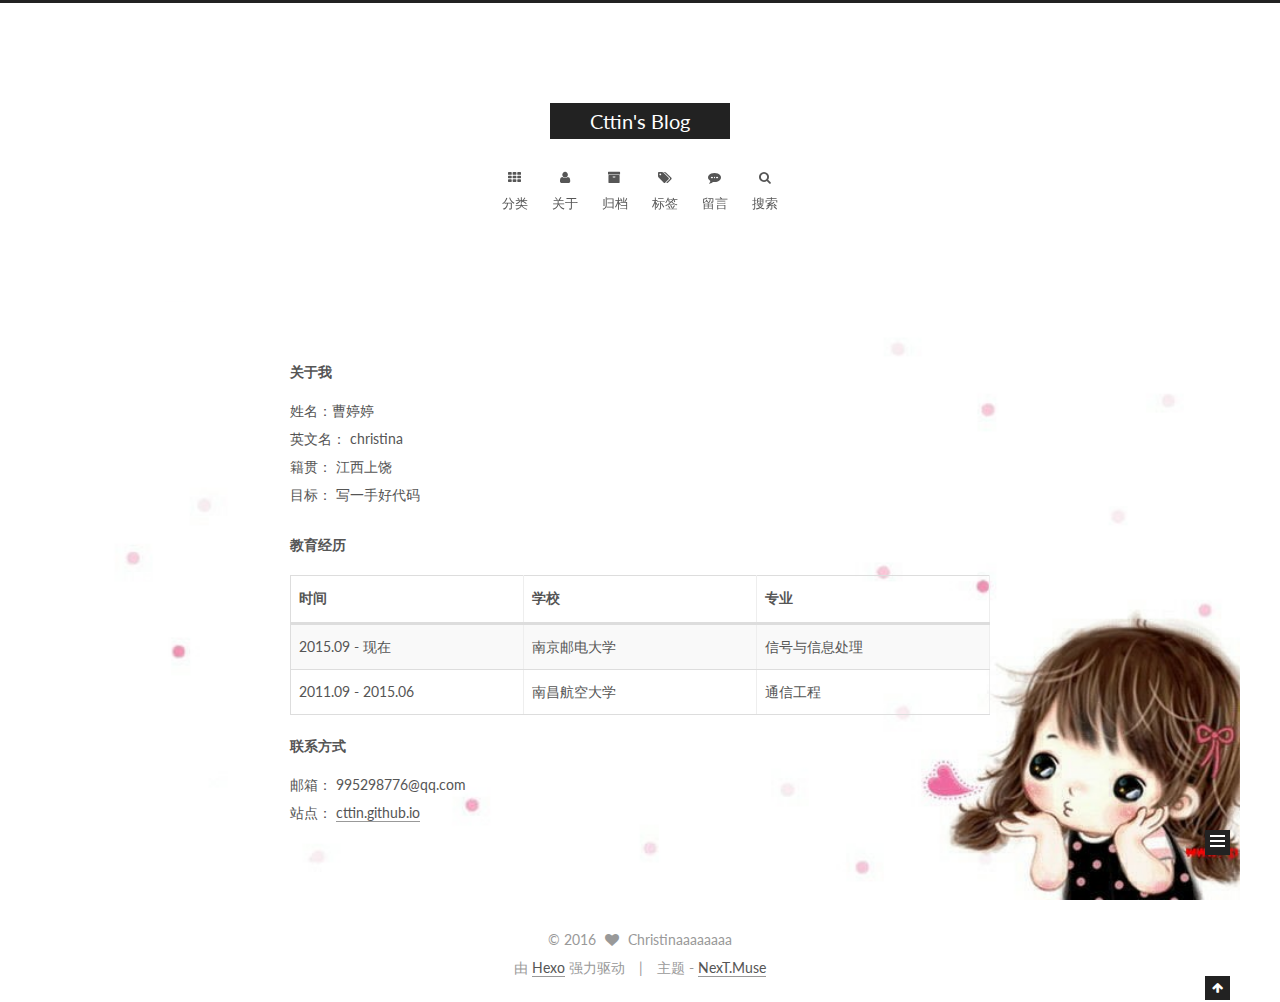
==== commit 4bd79911: "Site updated: 2016-10-06 21:49:14" ====
--- a/about/index.html
+++ b/about/index.html
@@ -73,8 +73,6 @@
 
 
 
-  
-
 
   <link rel="alternate" href="/atom.xml" title="Cttin's Blog" type="application/atom+xml" />
 
@@ -113,7 +111,7 @@
 联系方式邮箱： 995298776@qq.com站点： cttin.github.io">
 <meta property="og:type" content="website">
 <meta property="og:title" content="about">
-<meta property="og:url" content="http://cttin.github.io/about/index.html">
+<meta property="og:url" content="http://yoursite.com/about/index.html">
 <meta property="og:site_name" content="Cttin's Blog">
 <meta property="og:description" content="关于我姓名：曹婷婷英文名： christina籍贯： 江西上饶目标： 写一手好代码
 教育经历
@@ -184,7 +182,7 @@
 
 
 
-  <link rel="canonical" href="http://cttin.github.io/about/"/>
+  <link rel="canonical" href="http://yoursite.com/about/"/>
 
   <title>
   
@@ -359,7 +357,7 @@
 </tr>
 </tbody>
 </table>
-<h5 id="联系方式"><a href="#联系方式" class="headerlink" title="联系方式"></a>联系方式</h5><p>邮箱： 995298776@qq.com<br>站点： <a href="https://cttin.github.io">cttin.github.io</a></p>
+<h5 id="联系方式"><a href="#联系方式" class="headerlink" title="联系方式"></a>联系方式</h5><p>邮箱： 995298776@qq.com<br>站点： <a href="https://cttin.github.io" target="_blank" rel="external">cttin.github.io</a></p>
 
     
   </div>
--- a/css/main.css
+++ b/css/main.css
@@ -1566,7 +1566,7 @@
   width: 4px;
   height: 4px;
   border-radius: 50%;
-  background: #fff;
+  background: #2170ff;
 }
 .links-of-blogroll {
   font-size: 13px;
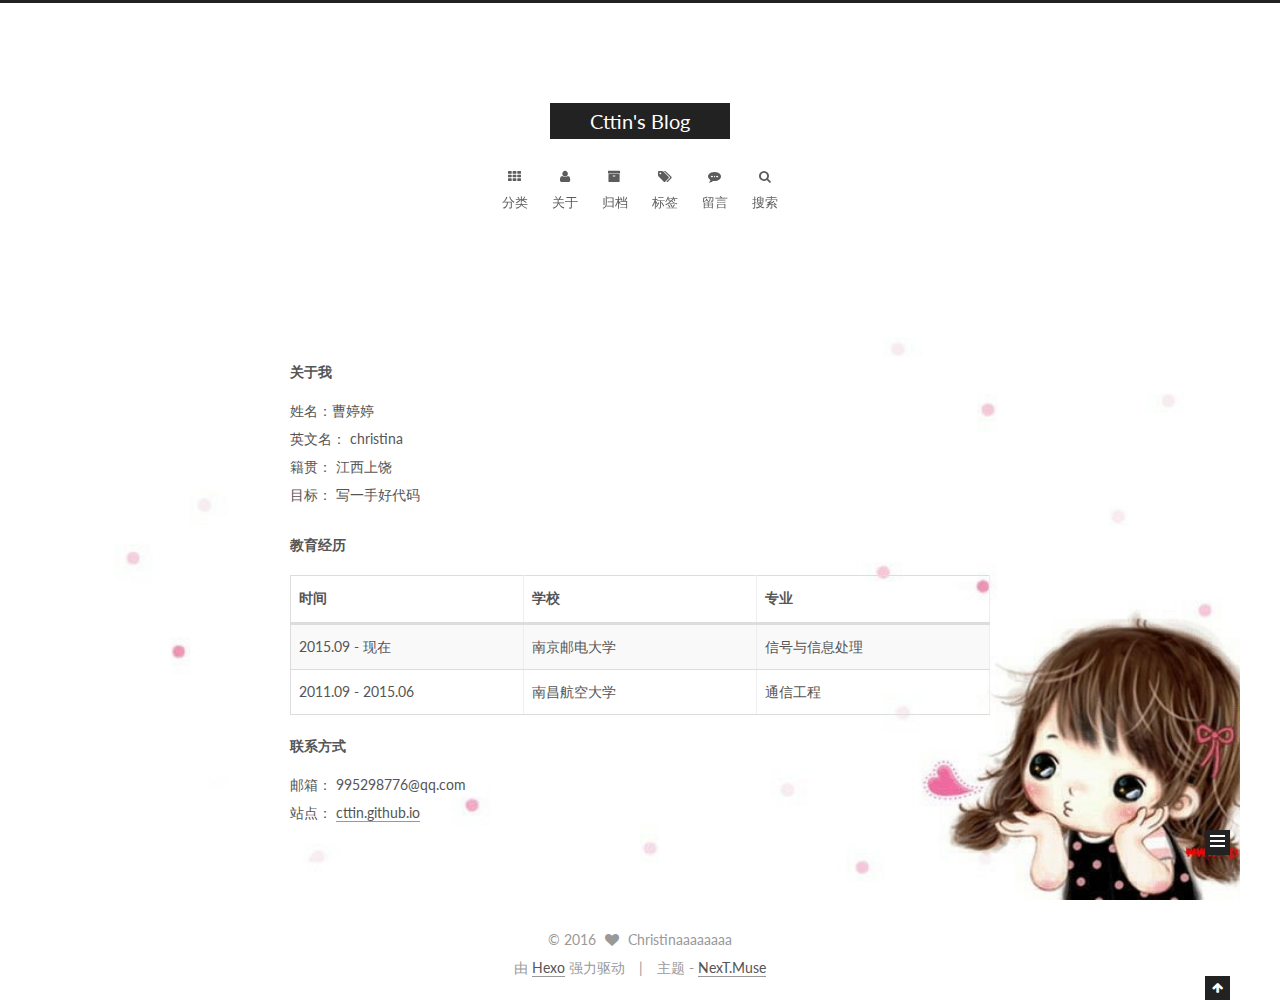
==== commit 5be68b92: "Site updated: 2016-10-06 21:56:52" ====
--- a/about/index.html
+++ b/about/index.html
@@ -111,7 +111,7 @@
 联系方式邮箱： 995298776@qq.com站点： cttin.github.io">
 <meta property="og:type" content="website">
 <meta property="og:title" content="about">
-<meta property="og:url" content="http://yoursite.com/about/index.html">
+<meta property="og:url" content="http://cttin.github.io/about/index.html">
 <meta property="og:site_name" content="Cttin's Blog">
 <meta property="og:description" content="关于我姓名：曹婷婷英文名： christina籍贯： 江西上饶目标： 写一手好代码
 教育经历
@@ -182,7 +182,7 @@
 
 
 
-  <link rel="canonical" href="http://yoursite.com/about/"/>
+  <link rel="canonical" href="http://cttin.github.io/about/"/>
 
   <title>
   
@@ -357,7 +357,7 @@
 </tr>
 </tbody>
 </table>
-<h5 id="联系方式"><a href="#联系方式" class="headerlink" title="联系方式"></a>联系方式</h5><p>邮箱： 995298776@qq.com<br>站点： <a href="https://cttin.github.io" target="_blank" rel="external">cttin.github.io</a></p>
+<h5 id="联系方式"><a href="#联系方式" class="headerlink" title="联系方式"></a>联系方式</h5><p>邮箱： 995298776@qq.com<br>站点： <a href="https://cttin.github.io">cttin.github.io</a></p>
 
     
   </div>
--- a/css/main.css
+++ b/css/main.css
@@ -1566,7 +1566,7 @@
   width: 4px;
   height: 4px;
   border-radius: 50%;
-  background: #2170ff;
+  background: #5db122;
 }
 .links-of-blogroll {
   font-size: 13px;
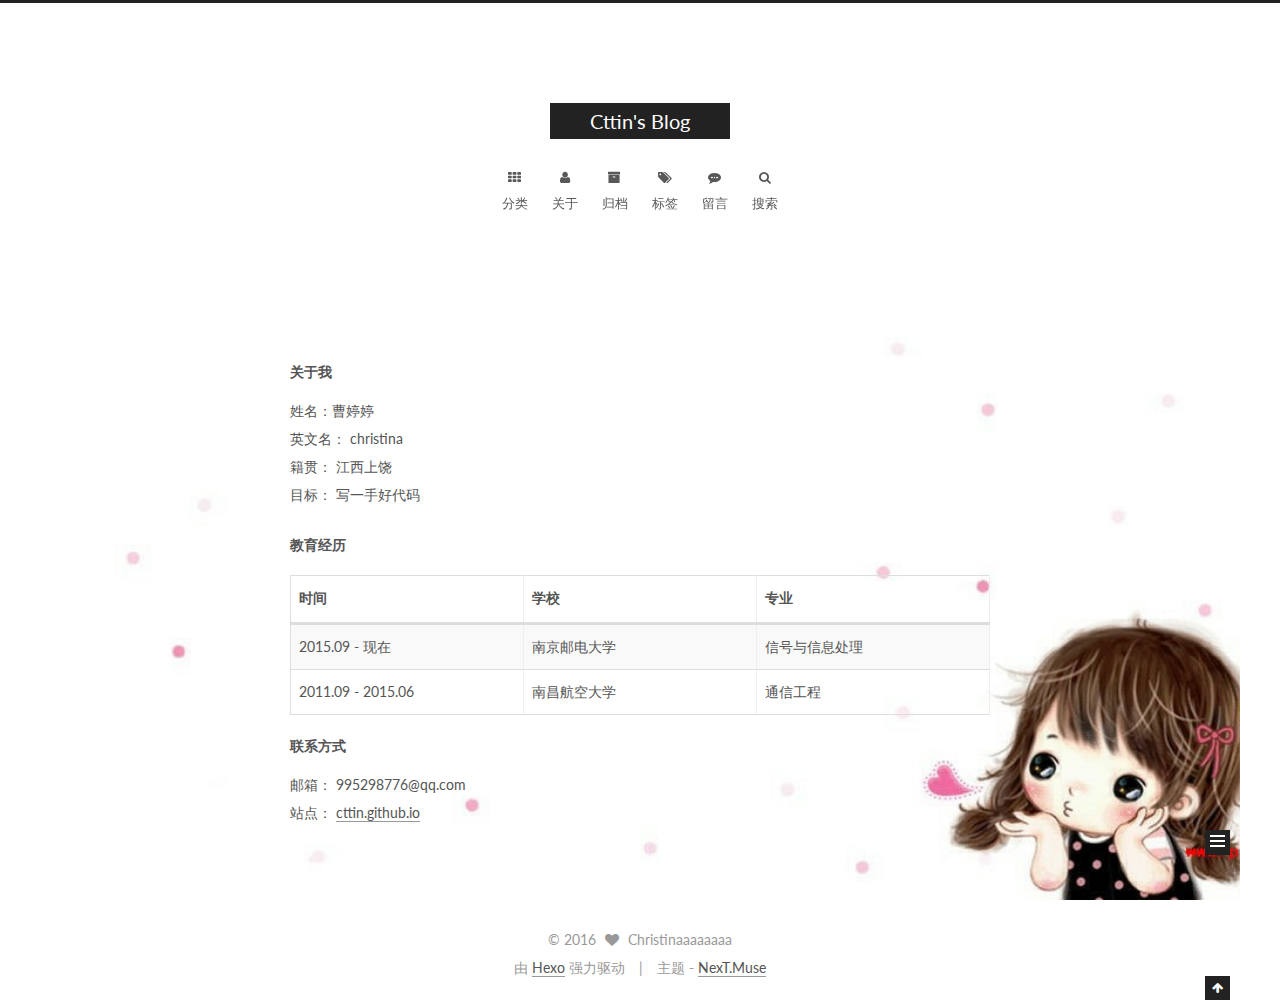
==== commit 46fcae00: "Site updated: 2016-10-06 22:54:02" ====
--- a/about/index.html
+++ b/about/index.html
@@ -55,7 +55,7 @@
   
     
     
-    <link href="//fonts.googleapis.com/css?family=Lato:300,300italic,400,400italic,700,700italic&subset=latin,latin-ext" rel="stylesheet" type="text/css">
+    <link href="//fonts.useso.com/css?family=Lato:300,300italic,400,400italic,700,700italic&subset=latin,latin-ext" rel="stylesheet" type="text/css">
   
 
 
--- a/css/main.css
+++ b/css/main.css
@@ -1566,7 +1566,7 @@
   width: 4px;
   height: 4px;
   border-radius: 50%;
-  background: #5db122;
+  background: #42267c;
 }
 .links-of-blogroll {
   font-size: 13px;
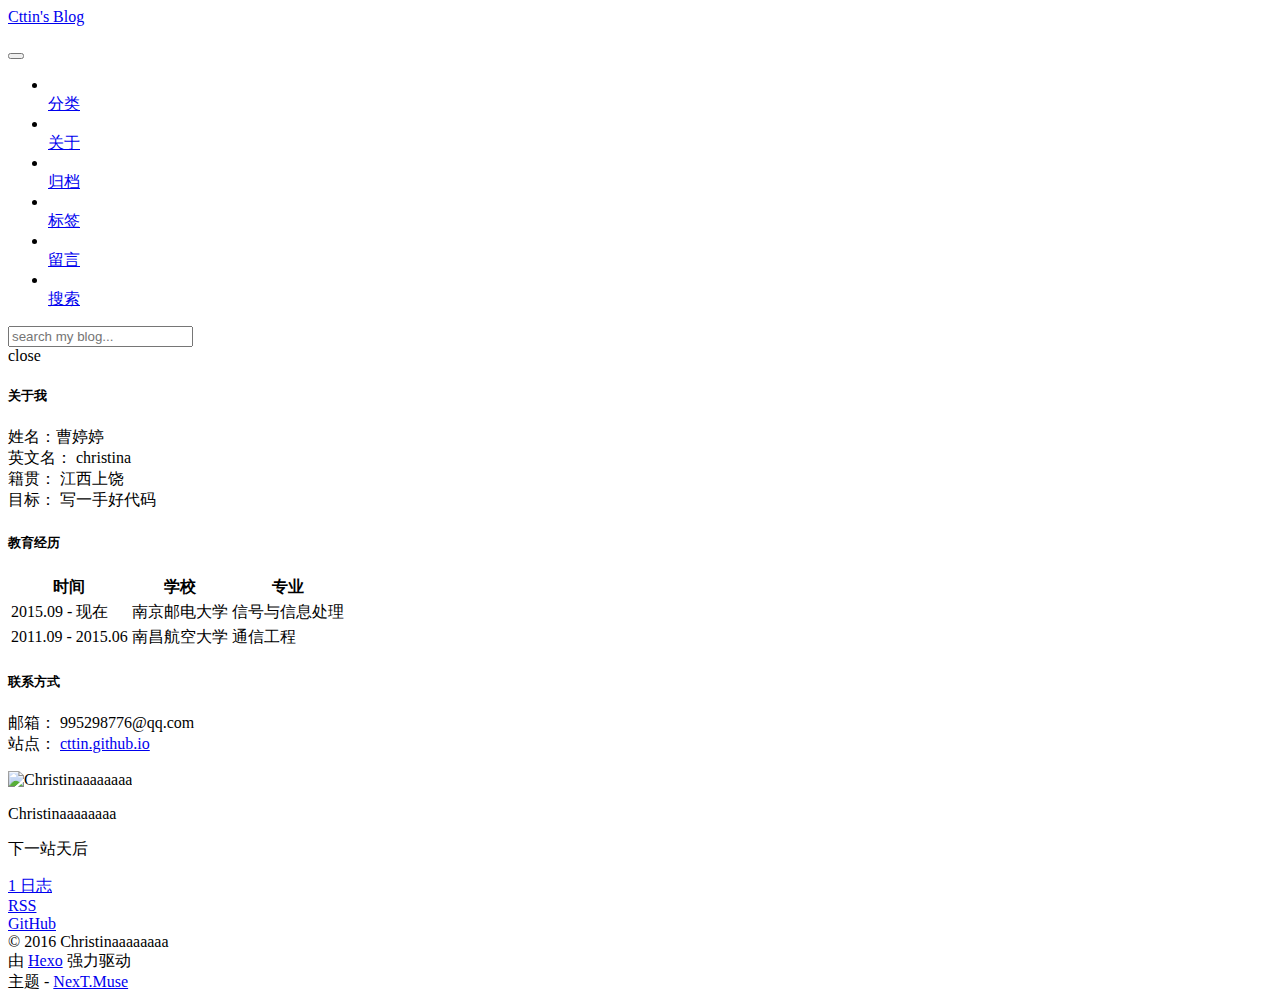
==== commit 88a556ff: "Site updated: 2016-10-07 14:14:24" ====
--- a/about/index.html
+++ b/about/index.html
@@ -29,7 +29,7 @@
 
   
   
-  <link href="/vendors/fancybox/source/jquery.fancybox.css?v=2.1.5" rel="stylesheet" type="text/css" />
+  <link href="/blog/vendors/fancybox/source/jquery.fancybox.css?v=2.1.5" rel="stylesheet" type="text/css" />
 
 
 
@@ -63,9 +63,9 @@
 
 
 
-<link href="/vendors/font-awesome/css/font-awesome.min.css?v=4.4.0" rel="stylesheet" type="text/css" />
-
-<link href="/css/main.css?v=5.0.1" rel="stylesheet" type="text/css" />
+<link href="/blog/vendors/font-awesome/css/font-awesome.min.css?v=4.4.0" rel="stylesheet" type="text/css" />
+
+<link href="/blog/css/main.css?v=5.0.1" rel="stylesheet" type="text/css" />
 
 
   <meta name="keywords" content="Hexo, NexT" />
@@ -74,12 +74,12 @@
 
 
 
-  <link rel="alternate" href="/atom.xml" title="Cttin's Blog" type="application/atom+xml" />
-
-
-
-
-  <link rel="shortcut icon" type="image/x-icon" href="/images/favicon.ico?v=5.0.1" />
+  <link rel="alternate" href="/blog/atom.xml" title="Cttin's Blog" type="application/atom+xml" />
+
+
+
+
+  <link rel="shortcut icon" type="image/x-icon" href="/blog/images/favicon.ico?v=5.0.1" />
 
 
 
@@ -111,7 +111,7 @@
 联系方式邮箱： 995298776@qq.com站点： cttin.github.io">
 <meta property="og:type" content="website">
 <meta property="og:title" content="about">
-<meta property="og:url" content="http://cttin.github.io/about/index.html">
+<meta property="og:url" content="http://yoursite.com/blog/about/index.html">
 <meta property="og:site_name" content="Cttin's Blog">
 <meta property="og:description" content="关于我姓名：曹婷婷英文名： christina籍贯： 江西上饶目标： 写一手好代码
 教育经历
@@ -182,7 +182,7 @@
 
 
 
-  <link rel="canonical" href="http://cttin.github.io/about/"/>
+  <link rel="canonical" href="http://yoursite.com/blog/about/"/>
 
   <title>
   
@@ -219,7 +219,7 @@
   
 
   <div class="custom-logo-site-title">
-    <a href="/"  class="brand" rel="start">
+    <a href="/blog/"  class="brand" rel="start">
       <span class="logo-line-before"><i></i></span>
       <span class="site-title">Cttin's Blog</span>
       <span class="logo-line-after"><i></i></span>
@@ -244,7 +244,7 @@
       
         
         <li class="menu-item menu-item-categories">
-          <a href="/categories" rel="section">
+          <a href="/blog/categories" rel="section">
             
               <i class="menu-item-icon fa fa-fw fa-th"></i> <br />
             
@@ -254,7 +254,7 @@
       
         
         <li class="menu-item menu-item-about">
-          <a href="/about" rel="section">
+          <a href="/blog/about" rel="section">
             
               <i class="menu-item-icon fa fa-fw fa-user"></i> <br />
             
@@ -264,7 +264,7 @@
       
         
         <li class="menu-item menu-item-archives">
-          <a href="/archives" rel="section">
+          <a href="/blog/archives" rel="section">
             
               <i class="menu-item-icon fa fa-fw fa-archive"></i> <br />
             
@@ -274,7 +274,7 @@
       
         
         <li class="menu-item menu-item-tags">
-          <a href="/tags" rel="section">
+          <a href="/blog/tags" rel="section">
             
               <i class="menu-item-icon fa fa-fw fa-tags"></i> <br />
             
@@ -284,7 +284,7 @@
       
         
         <li class="menu-item menu-item-guestbook">
-          <a href="/guestbook" rel="section">
+          <a href="/blog/guestbook" rel="section">
             
               <i class="menu-item-icon fa fa-fw fa-commenting"></i> <br />
             
@@ -357,7 +357,7 @@
 </tr>
 </tbody>
 </table>
-<h5 id="联系方式"><a href="#联系方式" class="headerlink" title="联系方式"></a>联系方式</h5><p>邮箱： 995298776@qq.com<br>站点： <a href="https://cttin.github.io">cttin.github.io</a></p>
+<h5 id="联系方式"><a href="#联系方式" class="headerlink" title="联系方式"></a>联系方式</h5><p>邮箱： 995298776@qq.com<br>站点： <a href="https://cttin.github.io" target="_blank" rel="external">cttin.github.io</a></p>
 
     
   </div>
@@ -391,14 +391,14 @@
       <section class="site-overview sidebar-panel  sidebar-panel-active ">
         <div class="site-author motion-element" itemprop="author" itemscope itemtype="http://schema.org/Person">
           <img class="site-author-image" itemprop="image"
-               src="/images/sa.JPG"
+               src="/blog/images/sa.JPG"
                alt="Christinaaaaaaaa" />
           <p class="site-author-name" itemprop="name">Christinaaaaaaaa</p>
           <p class="site-description motion-element" itemprop="description">下一站天后</p>
         </div>
         <nav class="site-state motion-element">
           <div class="site-state-item site-state-posts">
-            <a href="/archives">
+            <a href="/blog/archives">
               <span class="site-state-item-count">1</span>
               <span class="site-state-item-name">日志</span>
             </a>
@@ -412,7 +412,7 @@
 
         
           <div class="feed-link motion-element">
-            <a href="/atom.xml" rel="alternate">
+            <a href="/blog/atom.xml" rel="alternate">
               <i class="fa fa-rss"></i>
               RSS
             </a>
@@ -507,42 +507,42 @@
 
 
   
-  <script type="text/javascript" src="/vendors/jquery/index.js?v=2.1.3"></script>
-
-  
-  <script type="text/javascript" src="/vendors/fastclick/lib/fastclick.min.js?v=1.0.6"></script>
-
-  
-  <script type="text/javascript" src="/vendors/jquery_lazyload/jquery.lazyload.js?v=1.9.7"></script>
-
-  
-  <script type="text/javascript" src="/vendors/velocity/velocity.min.js?v=1.2.1"></script>
-
-  
-  <script type="text/javascript" src="/vendors/velocity/velocity.ui.min.js?v=1.2.1"></script>
-
-  
-  <script type="text/javascript" src="/vendors/fancybox/source/jquery.fancybox.pack.js?v=2.1.5"></script>
-
-
-  
-
-
-  <script type="text/javascript" src="/js/src/utils.js?v=5.0.1"></script>
-
-  <script type="text/javascript" src="/js/src/motion.js?v=5.0.1"></script>
-
-
-
-  
-  
-
-  
-
-  
-
-
-  <script type="text/javascript" src="/js/src/bootstrap.js?v=5.0.1"></script>
+  <script type="text/javascript" src="/blog/vendors/jquery/index.js?v=2.1.3"></script>
+
+  
+  <script type="text/javascript" src="/blog/vendors/fastclick/lib/fastclick.min.js?v=1.0.6"></script>
+
+  
+  <script type="text/javascript" src="/blog/vendors/jquery_lazyload/jquery.lazyload.js?v=1.9.7"></script>
+
+  
+  <script type="text/javascript" src="/blog/vendors/velocity/velocity.min.js?v=1.2.1"></script>
+
+  
+  <script type="text/javascript" src="/blog/vendors/velocity/velocity.ui.min.js?v=1.2.1"></script>
+
+  
+  <script type="text/javascript" src="/blog/vendors/fancybox/source/jquery.fancybox.pack.js?v=2.1.5"></script>
+
+
+  
+
+
+  <script type="text/javascript" src="/blog/js/src/utils.js?v=5.0.1"></script>
+
+  <script type="text/javascript" src="/blog/js/src/motion.js?v=5.0.1"></script>
+
+
+
+  
+  
+
+  
+
+  
+
+
+  <script type="text/javascript" src="/blog/js/src/bootstrap.js?v=5.0.1"></script>
 
 
 
@@ -567,8 +567,8 @@
 
   
     
-    <script src="/vendors/ua-parser-js/dist/ua-parser.min.js?v=0.7.9"></script>
-    <script src="/js/src/hook-duoshuo.js"></script>
+    <script src="/blog/vendors/ua-parser-js/dist/ua-parser.min.js?v=0.7.9"></script>
+    <script src="/blog/js/src/hook-duoshuo.js"></script>
   
 
 
@@ -586,7 +586,7 @@
     if (search_path.length == 0) {
        search_path = "search.xml";
     }
-    var path = "/" + search_path;
+    var path = "/blog/" + search_path;
     // monitor main search box;
 
     function proceedsearch() {
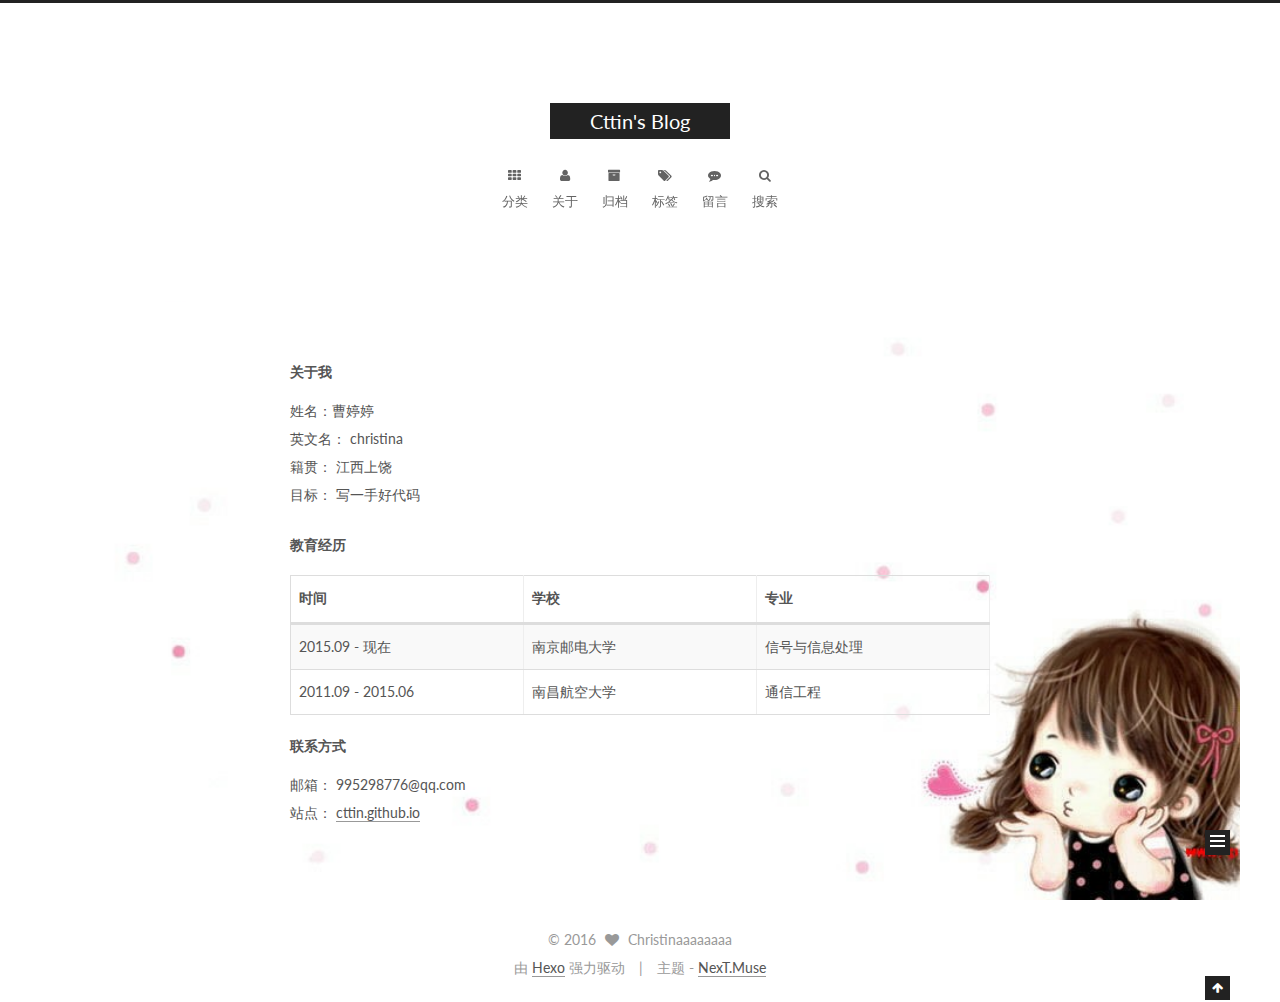
==== commit cf3b07bc: "Site updated: 2016-10-07 14:37:59" ====
--- a/about/index.html
+++ b/about/index.html
@@ -29,7 +29,7 @@
 
   
   
-  <link href="/blog/vendors/fancybox/source/jquery.fancybox.css?v=2.1.5" rel="stylesheet" type="text/css" />
+  <link href="/vendors/fancybox/source/jquery.fancybox.css?v=2.1.5" rel="stylesheet" type="text/css" />
 
 
 
@@ -63,9 +63,9 @@
 
 
 
-<link href="/blog/vendors/font-awesome/css/font-awesome.min.css?v=4.4.0" rel="stylesheet" type="text/css" />
-
-<link href="/blog/css/main.css?v=5.0.1" rel="stylesheet" type="text/css" />
+<link href="/vendors/font-awesome/css/font-awesome.min.css?v=4.4.0" rel="stylesheet" type="text/css" />
+
+<link href="/css/main.css?v=5.0.1" rel="stylesheet" type="text/css" />
 
 
   <meta name="keywords" content="Hexo, NexT" />
@@ -73,13 +73,15 @@
 
 
 
-
-  <link rel="alternate" href="/blog/atom.xml" title="Cttin's Blog" type="application/atom+xml" />
-
-
-
-
-  <link rel="shortcut icon" type="image/x-icon" href="/blog/images/favicon.ico?v=5.0.1" />
+  
+
+
+  <link rel="alternate" href="/atom.xml" title="Cttin's Blog" type="application/atom+xml" />
+
+
+
+
+  <link rel="shortcut icon" type="image/x-icon" href="/images/favicon.ico?v=5.0.1" />
 
 
 
@@ -111,7 +113,7 @@
 联系方式邮箱： 995298776@qq.com站点： cttin.github.io">
 <meta property="og:type" content="website">
 <meta property="og:title" content="about">
-<meta property="og:url" content="http://yoursite.com/blog/about/index.html">
+<meta property="og:url" content="http://cttin.github.io/about/index.html">
 <meta property="og:site_name" content="Cttin's Blog">
 <meta property="og:description" content="关于我姓名：曹婷婷英文名： christina籍贯： 江西上饶目标： 写一手好代码
 教育经历
@@ -182,7 +184,7 @@
 
 
 
-  <link rel="canonical" href="http://yoursite.com/blog/about/"/>
+  <link rel="canonical" href="http://cttin.github.io/about/"/>
 
   <title>
   
@@ -219,7 +221,7 @@
   
 
   <div class="custom-logo-site-title">
-    <a href="/blog/"  class="brand" rel="start">
+    <a href="/"  class="brand" rel="start">
       <span class="logo-line-before"><i></i></span>
       <span class="site-title">Cttin's Blog</span>
       <span class="logo-line-after"><i></i></span>
@@ -244,7 +246,7 @@
       
         
         <li class="menu-item menu-item-categories">
-          <a href="/blog/categories" rel="section">
+          <a href="/categories" rel="section">
             
               <i class="menu-item-icon fa fa-fw fa-th"></i> <br />
             
@@ -254,7 +256,7 @@
       
         
         <li class="menu-item menu-item-about">
-          <a href="/blog/about" rel="section">
+          <a href="/about" rel="section">
             
               <i class="menu-item-icon fa fa-fw fa-user"></i> <br />
             
@@ -264,7 +266,7 @@
       
         
         <li class="menu-item menu-item-archives">
-          <a href="/blog/archives" rel="section">
+          <a href="/archives" rel="section">
             
               <i class="menu-item-icon fa fa-fw fa-archive"></i> <br />
             
@@ -274,7 +276,7 @@
       
         
         <li class="menu-item menu-item-tags">
-          <a href="/blog/tags" rel="section">
+          <a href="/tags" rel="section">
             
               <i class="menu-item-icon fa fa-fw fa-tags"></i> <br />
             
@@ -284,7 +286,7 @@
       
         
         <li class="menu-item menu-item-guestbook">
-          <a href="/blog/guestbook" rel="section">
+          <a href="/guestbook" rel="section">
             
               <i class="menu-item-icon fa fa-fw fa-commenting"></i> <br />
             
@@ -357,7 +359,7 @@
 </tr>
 </tbody>
 </table>
-<h5 id="联系方式"><a href="#联系方式" class="headerlink" title="联系方式"></a>联系方式</h5><p>邮箱： 995298776@qq.com<br>站点： <a href="https://cttin.github.io" target="_blank" rel="external">cttin.github.io</a></p>
+<h5 id="联系方式"><a href="#联系方式" class="headerlink" title="联系方式"></a>联系方式</h5><p>邮箱： 995298776@qq.com<br>站点： <a href="https://cttin.github.io">cttin.github.io</a></p>
 
     
   </div>
@@ -391,14 +393,14 @@
       <section class="site-overview sidebar-panel  sidebar-panel-active ">
         <div class="site-author motion-element" itemprop="author" itemscope itemtype="http://schema.org/Person">
           <img class="site-author-image" itemprop="image"
-               src="/blog/images/sa.JPG"
+               src="/images/sa.JPG"
                alt="Christinaaaaaaaa" />
           <p class="site-author-name" itemprop="name">Christinaaaaaaaa</p>
           <p class="site-description motion-element" itemprop="description">下一站天后</p>
         </div>
         <nav class="site-state motion-element">
           <div class="site-state-item site-state-posts">
-            <a href="/blog/archives">
+            <a href="/archives">
               <span class="site-state-item-count">1</span>
               <span class="site-state-item-name">日志</span>
             </a>
@@ -412,7 +414,7 @@
 
         
           <div class="feed-link motion-element">
-            <a href="/blog/atom.xml" rel="alternate">
+            <a href="/atom.xml" rel="alternate">
               <i class="fa fa-rss"></i>
               RSS
             </a>
@@ -507,42 +509,42 @@
 
 
   
-  <script type="text/javascript" src="/blog/vendors/jquery/index.js?v=2.1.3"></script>
-
-  
-  <script type="text/javascript" src="/blog/vendors/fastclick/lib/fastclick.min.js?v=1.0.6"></script>
-
-  
-  <script type="text/javascript" src="/blog/vendors/jquery_lazyload/jquery.lazyload.js?v=1.9.7"></script>
-
-  
-  <script type="text/javascript" src="/blog/vendors/velocity/velocity.min.js?v=1.2.1"></script>
-
-  
-  <script type="text/javascript" src="/blog/vendors/velocity/velocity.ui.min.js?v=1.2.1"></script>
-
-  
-  <script type="text/javascript" src="/blog/vendors/fancybox/source/jquery.fancybox.pack.js?v=2.1.5"></script>
-
-
-  
-
-
-  <script type="text/javascript" src="/blog/js/src/utils.js?v=5.0.1"></script>
-
-  <script type="text/javascript" src="/blog/js/src/motion.js?v=5.0.1"></script>
-
-
-
-  
-  
-
-  
-
-  
-
-
-  <script type="text/javascript" src="/blog/js/src/bootstrap.js?v=5.0.1"></script>
+  <script type="text/javascript" src="/vendors/jquery/index.js?v=2.1.3"></script>
+
+  
+  <script type="text/javascript" src="/vendors/fastclick/lib/fastclick.min.js?v=1.0.6"></script>
+
+  
+  <script type="text/javascript" src="/vendors/jquery_lazyload/jquery.lazyload.js?v=1.9.7"></script>
+
+  
+  <script type="text/javascript" src="/vendors/velocity/velocity.min.js?v=1.2.1"></script>
+
+  
+  <script type="text/javascript" src="/vendors/velocity/velocity.ui.min.js?v=1.2.1"></script>
+
+  
+  <script type="text/javascript" src="/vendors/fancybox/source/jquery.fancybox.pack.js?v=2.1.5"></script>
+
+
+  
+
+
+  <script type="text/javascript" src="/js/src/utils.js?v=5.0.1"></script>
+
+  <script type="text/javascript" src="/js/src/motion.js?v=5.0.1"></script>
+
+
+
+  
+  
+
+  
+
+  
+
+
+  <script type="text/javascript" src="/js/src/bootstrap.js?v=5.0.1"></script>
 
 
 
@@ -567,8 +569,8 @@
 
   
     
-    <script src="/blog/vendors/ua-parser-js/dist/ua-parser.min.js?v=0.7.9"></script>
-    <script src="/blog/js/src/hook-duoshuo.js"></script>
+    <script src="/vendors/ua-parser-js/dist/ua-parser.min.js?v=0.7.9"></script>
+    <script src="/js/src/hook-duoshuo.js"></script>
   
 
 
@@ -586,7 +588,7 @@
     if (search_path.length == 0) {
        search_path = "search.xml";
     }
-    var path = "/blog/" + search_path;
+    var path = "/" + search_path;
     // monitor main search box;
 
     function proceedsearch() {
--- a/css/main.css
+++ b/css/main.css
@@ -0,0 +1,2211 @@
+/* normalize.css v3.0.2 | MIT License | git.io/normalize */
+html {
+  font-family: sans-serif; /* 1 */
+  -ms-text-size-adjust: 100%; /* 2 */
+  -webkit-text-size-adjust: 100%; /* 2 */
+}
+body {
+  margin: 0;
+}
+article,
+aside,
+details,
+figcaption,
+figure,
+footer,
+header,
+hgroup,
+main,
+menu,
+nav,
+section,
+summary {
+  display: block;
+}
+audio,
+canvas,
+progress,
+video {
+  display: inline-block; /* 1 */
+  vertical-align: baseline; /* 2 */
+}
+audio:not([controls]) {
+  display: none;
+  height: 0;
+}
+[hidden],
+template {
+  display: none;
+}
+a {
+  background-color: transparent;
+}
+a:active,
+a:hover {
+  outline: 0;
+}
+abbr[title] {
+  border-bottom: 1px dotted;
+}
+b,
+strong {
+  font-weight: bold;
+}
+dfn {
+  font-style: italic;
+}
+h1 {
+  font-size: 2em;
+  margin: 0.67em 0;
+}
+mark {
+  background: #ff0;
+  color: #000;
+}
+small {
+  font-size: 80%;
+}
+sub,
+sup {
+  font-size: 75%;
+  line-height: 0;
+  position: relative;
+  vertical-align: baseline;
+}
+sup {
+  top: -0.5em;
+}
+sub {
+  bottom: -0.25em;
+}
+img {
+  border: 0;
+}
+svg:not(:root) {
+  overflow: hidden;
+}
+figure {
+  margin: 1em 40px;
+}
+hr {
+  -moz-box-sizing: content-box;
+  box-sizing: content-box;
+  height: 0;
+}
+pre {
+  overflow: auto;
+}
+code,
+kbd,
+pre,
+samp {
+  font-family: monospace, monospace;
+  font-size: 1em;
+}
+button,
+input,
+optgroup,
+select,
+textarea {
+  color: inherit; /* 1 */
+  font: inherit; /* 2 */
+  margin: 0; /* 3 */
+}
+button {
+  overflow: visible;
+}
+button,
+select {
+  text-transform: none;
+}
+button,
+html input[type="button"],
+input[type="reset"],
+input[type="submit"] {
+  -webkit-appearance: button; /* 2 */
+  cursor: pointer; /* 3 */
+}
+button[disabled],
+html input[disabled] {
+  cursor: default;
+}
+button::-moz-focus-inner,
+input::-moz-focus-inner {
+  border: 0;
+  padding: 0;
+}
+input {
+  line-height: normal;
+}
+input[type="checkbox"],
+input[type="radio"] {
+  box-sizing: border-box; /* 1 */
+  padding: 0; /* 2 */
+}
+input[type="number"]::-webkit-inner-spin-button,
+input[type="number"]::-webkit-outer-spin-button {
+  height: auto;
+}
+input[type="search"] {
+  -webkit-appearance: textfield; /* 1 */
+  -moz-box-sizing: content-box;
+  -webkit-box-sizing: content-box; /* 2 */
+  box-sizing: content-box;
+}
+input[type="search"]::-webkit-search-cancel-button,
+input[type="search"]::-webkit-search-decoration {
+  -webkit-appearance: none;
+}
+fieldset {
+  border: 1px solid #c0c0c0;
+  margin: 0 2px;
+  padding: 0.35em 0.625em 0.75em;
+}
+legend {
+  border: 0; /* 1 */
+  padding: 0; /* 2 */
+}
+textarea {
+  overflow: auto;
+}
+optgroup {
+  font-weight: bold;
+}
+table {
+  border-collapse: collapse;
+  border-spacing: 0;
+}
+td,
+th {
+  padding: 0;
+}
+::selection {
+  background: #262a30;
+  color: #fff;
+}
+body {
+  position: relative;
+  font-family: 'Lato', "PingFang SC", "Microsoft YaHei", sans-serif;
+  font-size: 14px;
+  line-height: 2;
+  color: #555;
+  background: #fff;
+}
+@media (max-width: 767px) {
+  body {
+    padding-right: 0 !important;
+  }
+}
+@media (min-width: 768px) and (max-width: 991px) {
+  body {
+    padding-right: 0 !important;
+  }
+}
+@media (min-width: 1600px) {
+  body {
+    font-size: 16px;
+  }
+}
+h1,
+h2,
+h3,
+h4,
+h5,
+h6 {
+  margin: 0;
+  padding: 0;
+  font-weight: bold;
+  line-height: 1.5;
+  font-family: 'Lato', "PingFang SC", "Microsoft YaHei", sans-serif;
+}
+h2,
+h3,
+h4,
+h5,
+h6 {
+  margin: 20px 0 15px;
+}
+h1 {
+  font-size: 22px;
+}
+@media (max-width: 767px) {
+  h1 {
+    font-size: 18px;
+  }
+}
+h2 {
+  font-size: 20px;
+}
+@media (max-width: 767px) {
+  h2 {
+    font-size: 16px;
+  }
+}
+h3 {
+  font-size: 18px;
+}
+@media (max-width: 767px) {
+  h3 {
+    font-size: 14px;
+  }
+}
+h4 {
+  font-size: 16px;
+}
+@media (max-width: 767px) {
+  h4 {
+    font-size: 12px;
+  }
+}
+h5 {
+  font-size: 14px;
+}
+@media (max-width: 767px) {
+  h5 {
+    font-size: 10px;
+  }
+}
+h6 {
+  font-size: 12px;
+}
+@media (max-width: 767px) {
+  h6 {
+    font-size: 8px;
+  }
+}
+p {
+  margin: 0 0 25px 0;
+}
+a {
+  color: #555;
+  text-decoration: none;
+  border-bottom: 1px solid #999;
+  word-wrap: break-word;
+}
+a:hover {
+  color: #222;
+  border-bottom-color: #222;
+}
+ul {
+  list-style: none;
+}
+blockquote {
+  margin: 0;
+  padding: 0;
+}
+img {
+  display: block;
+  margin: auto;
+  max-width: 100%;
+  height: auto;
+}
+hr {
+  margin: 40px 0;
+  height: 3px;
+  border: none;
+  background-color: #ddd;
+  background-image: repeating-linear-gradient(-45deg, #fff, #fff 4px, transparent 4px, transparent 8px);
+}
+blockquote {
+  padding: 0 15px;
+  color: #666;
+  border-left: 4px solid #ddd;
+}
+blockquote cite::before {
+  content: "-";
+  padding: 0 5px;
+}
+dt {
+  font-weight: 700;
+}
+dd {
+  margin: 0;
+  padding: 0;
+}
+.text-left {
+  text-align: left;
+}
+.text-center {
+  text-align: center;
+}
+.text-right {
+  text-align: right;
+}
+.text-justify {
+  text-align: justify;
+}
+.text-nowrap {
+  white-space: nowrap;
+}
+.text-lowercase {
+  text-transform: lowercase;
+}
+.text-uppercase {
+  text-transform: uppercase;
+}
+.text-capitalize {
+  text-transform: capitalize;
+}
+.center-block {
+  display: block;
+  margin-left: auto;
+  margin-right: auto;
+}
+.clearfix:before,
+.clearfix:after {
+  content: " ";
+  display: table;
+}
+.clearfix:after {
+  clear: both;
+}
+.pullquote {
+  width: 45%;
+}
+.pullquote.left {
+  float: left;
+  margin-left: 5px;
+  margin-right: 10px;
+}
+.pullquote.right {
+  float: right;
+  margin-left: 10px;
+  margin-right: 5px;
+}
+.affix.affix.affix {
+  position: fixed;
+}
+.translation {
+  margin-top: -20px;
+  font-size: 14px;
+  color: #999;
+}
+.scrollbar-measure {
+  width: 100px;
+  height: 100px;
+  overflow: scroll;
+  position: absolute;
+  top: -9999px;
+}
+.use-motion .motion-element {
+  opacity: 0;
+}
+#local-search-input {
+  padding: 3px;
+  border: none;
+  text-indent: 14px;
+  border-radius: 0;
+  width: 140px;
+  outline: none;
+  border-bottom: 1px solid #999;
+  background: inherit;
+  opacity: 0.5;
+}
+#local-search-input:focus {
+  opacity: 1;
+}
+.search-icon {
+  position: absolute;
+  top: 9px;
+}
+table {
+  margin: 20px 0;
+  width: 100%;
+  border-collapse: collapse;
+  border-spacing: 0;
+  border: 1px solid #ddd;
+  font-size: 14px;
+  table-layout: fixed;
+  word-wrap: break-all;
+}
+table>tbody>tr:nth-of-type(odd) {
+  background-color: #f9f9f9;
+}
+table>tbody>tr:hover {
+  background-color: #f5f5f5;
+}
+caption,
+th,
+td {
+  padding: 8px;
+  text-align: left;
+  vertical-align: middle;
+  font-weight: normal;
+}
+th,
+td {
+  border-bottom: 3px solid #ddd;
+  border-right: 1px solid #eee;
+}
+th {
+  padding-bottom: 10px;
+  font-weight: 700;
+}
+td {
+  border-bottom-width: 1px;
+}
+html,
+body {
+  height: 100%;
+}
+.container {
+  position: relative;
+  min-height: 100%;
+}
+.header-inner {
+  margin: 0 auto;
+  padding: 100px 0 70px;
+  width: 700px;
+}
+@media (min-width: 1600px) {
+  .container .header-inner {
+    width: 900px;
+  }
+}
+.main {
+  padding-bottom: 150px;
+}
+.main-inner {
+  margin: 0 auto;
+  width: 700px;
+}
+@media (min-width: 1600px) {
+  .container .main-inner {
+    width: 900px;
+  }
+}
+.footer {
+  position: absolute;
+  left: 0;
+  bottom: 0;
+  width: 100%;
+  min-height: 50px;
+}
+.footer-inner {
+  box-sizing: border-box;
+  margin: 20px auto;
+  width: 700px;
+}
+@media (min-width: 1600px) {
+  .container .footer-inner {
+    width: 900px;
+  }
+}
+pre,
+.highlight {
+  overflow: auto;
+  margin: 20px 0;
+  padding: 15px;
+  font-size: 13px;
+  color: #ccc;
+  background: #2d2d2d;
+  line-height: 1.6;
+}
+pre,
+code {
+  font-family: consolas, Menlo, "PingFang SC", "Microsoft YaHei", monospace;
+}
+code {
+  padding: 2px 4px;
+  word-break: break-all;
+  color: #555;
+  background: #eee;
+  border-radius: 4px;
+  font-size: 13px;
+}
+pre code {
+  padding: 0;
+  color: #ccc;
+  background: none;
+  text-shadow: none;
+}
+.highlight pre {
+  border: none;
+  margin: 0;
+  padding: 1px;
+}
+.highlight table {
+  margin: 0;
+  width: auto;
+  border: none;
+}
+.highlight td {
+  border: none;
+  padding: 0;
+}
+.highlight figcaption {
+  font-size: 1em;
+  color: #ccc;
+  line-height: 1em;
+  margin-bottom: 1em;
+}
+.highlight figcaption:before,
+.highlight figcaption:after {
+  content: " ";
+  display: table;
+}
+.highlight figcaption:after {
+  clear: both;
+}
+.highlight figcaption a {
+  float: right;
+  color: #ccc;
+}
+.highlight figcaption a:hover {
+  border-bottom-color: #ccc;
+}
+.highlight .gutter pre {
+  color: #666;
+  text-align: right;
+  padding-right: 20px;
+}
+.highlight .line {
+  height: 20px;
+}
+.gist table {
+  width: auto;
+}
+.gist table td {
+  border: none;
+}
+pre .comment {
+  color: #999;
+}
+pre .variable,
+pre .attribute,
+pre .tag,
+pre .regexp,
+pre .ruby .constant,
+pre .xml .tag .title,
+pre .xml .pi,
+pre .xml .doctype,
+pre .html .doctype,
+pre .css .id,
+pre .css .class,
+pre .css .pseudo {
+  color: #f2777a;
+}
+pre .number,
+pre .preprocessor,
+pre .built_in,
+pre .literal,
+pre .params,
+pre .constant,
+pre .command {
+  color: #f99157;
+}
+pre .ruby .class .title,
+pre .css .rules .attribute,
+pre .string,
+pre .value,
+pre .inheritance,
+pre .header,
+pre .ruby .symbol,
+pre .xml .cdata,
+pre .special,
+pre .number,
+pre .formula {
+  color: #9c9;
+}
+pre .title,
+pre .css .hexcolor {
+  color: #6cc;
+}
+pre .function,
+pre .python .decorator,
+pre .python .title,
+pre .ruby .function .title,
+pre .ruby .title .keyword,
+pre .perl .sub,
+pre .javascript .title,
+pre .coffeescript .title {
+  color: #69c;
+}
+pre .keyword,
+pre .javascript .function {
+  color: #c9c;
+}
+.full-image.full-image.full-image {
+  border: none;
+  max-width: 100%;
+  width: auto;
+  margin: 20px auto;
+}
+@media (min-width: 992px) {
+  .full-image.full-image.full-image {
+    max-width: none;
+    width: 126%;
+    margin: 0 -13%;
+  }
+}
+.blockquote-center,
+.page-home .post-type-quote blockquote,
+.page-post-detail .post-type-quote blockquote {
+  position: relative;
+  margin: 40px 0;
+  padding: 0;
+  border-left: none;
+  text-align: center;
+}
+.blockquote-center::before,
+.page-home .post-type-quote blockquote::before,
+.page-post-detail .post-type-quote blockquote::before,
+.blockquote-center::after,
+.page-home .post-type-quote blockquote::after,
+.page-post-detail .post-type-quote blockquote::after {
+  position: absolute;
+  content: ' ';
+  display: block;
+  width: 100%;
+  height: 24px;
+  opacity: 0.2;
+  background-repeat: no-repeat;
+  background-position: 0 -6px;
+  background-size: 22px 22px;
+}
+.blockquote-center::before,
+.page-home .post-type-quote blockquote::before,
+.page-post-detail .post-type-quote blockquote::before {
+  top: -20px;
+  background-image: url("../images/quote-l.svg");
+  border-top: 1px solid #ccc;
+}
+.blockquote-center::after,
+.page-home .post-type-quote blockquote::after,
+.page-post-detail .post-type-quote blockquote::after {
+  bottom: -20px;
+  background-image: url("../images/quote-r.svg");
+  border-bottom: 1px solid #ccc;
+  background-position: 100% 8px;
+}
+.blockquote-center p,
+.page-home .post-type-quote blockquote p,
+.page-post-detail .post-type-quote blockquote p,
+.blockquote-center div,
+.page-home .post-type-quote blockquote div,
+.page-post-detail .post-type-quote blockquote div {
+  text-align: center;
+}
+.post .post-body .group-picture img {
+  box-sizing: border-box;
+  padding: 0 3px;
+  border: none;
+}
+.post .group-picture-row {
+  overflow: hidden;
+  margin-top: 6px;
+}
+.post .group-picture-row:first-child {
+  margin-top: 0;
+}
+.post .group-picture-column {
+  float: left;
+}
+.page-post-detail .post-body .group-picture-column {
+  float: none;
+  margin-top: 10px;
+  width: auto !important;
+}
+.page-post-detail .post-body .group-picture-column img {
+  margin: 0 auto;
+}
+.page-archive .group-picture-container {
+  overflow: hidden;
+}
+.page-archive .group-picture-row {
+  float: left;
+}
+.page-archive .group-picture-row:first-child {
+  margin-top: 6px;
+}
+.page-archive .group-picture-column {
+  max-width: 150px;
+  max-height: 150px;
+}
+.btn {
+  display: inline-block;
+  padding: 0 20px;
+  font-size: 14px;
+  color: #fff;
+  background: #222;
+  border: 2px solid #222;
+  text-decoration: none;
+  border-radius: 0;
+  transition-property: background-color;
+  transition-duration: 0.2s;
+  transition-timing-function: ease-in-out;
+  transition-delay: 0s;
+}
+.btn:hover,
+.post-more-link .btn:hover {
+  border-color: #222;
+  color: #222;
+  background: #fff;
+}
+.btn-bar {
+  display: block;
+  width: 22px;
+  height: 2px;
+  background: #555;
+  border-radius: 1px;
+}
+.btn-bar+.btn-bar {
+  margin-top: 4px;
+}
+.pagination {
+  margin: 120px 0 40px;
+  text-align: center;
+  border-top: 1px solid #eee;
+}
+.page-number-basic,
+.pagination .prev,
+.pagination .next,
+.pagination .page-number,
+.pagination .space {
+  display: inline-block;
+  position: relative;
+  top: -1px;
+  margin: 0 10px;
+  padding: 0 10px;
+  line-height: 30px;
+}
+@media (max-width: 767px) {
+  .page-number-basic,
+  .pagination .prev,
+  .pagination .next,
+  .pagination .page-number,
+  .pagination .space {
+    margin: 0 5px;
+  }
+}
+.pagination .prev,
+.pagination .next,
+.pagination .page-number {
+  border-bottom: 0;
+  border-top: 1px solid #eee;
+  transition-property: border-color;
+  transition-duration: 0.2s;
+  transition-timing-function: ease-in-out;
+  transition-delay: 0s;
+}
+.pagination .prev:hover,
+.pagination .next:hover,
+.pagination .page-number:hover {
+  border-top-color: #222;
+}
+.pagination .space {
+  padding: 0;
+  margin: 0;
+}
+.pagination .prev {
+  margin-left: 0;
+}
+.pagination .next {
+  margin-right: 0;
+}
+.pagination .page-number.current {
+  color: #fff;
+  background: #ccc;
+  border-top-color: #ccc;
+}
+@media (max-width: 767px) {
+  .pagination {
+    border-top: none;
+  }
+  .pagination .prev,
+  .pagination .next,
+  .pagination .page-number {
+    margin-bottom: 10px;
+    border-top: 0;
+    border-bottom: 1px solid #eee;
+  }
+  .pagination .prev:hover,
+  .pagination .next:hover,
+  .pagination .page-number:hover {
+    border-bottom-color: #222;
+  }
+}
+.comments {
+  margin: 60px 20px 0;
+}
+.tag-cloud {
+  text-align: center;
+}
+.tag-cloud a {
+  display: inline-block;
+  margin: 10px;
+}
+.back-to-top {
+  box-sizing: border-box;
+  position: fixed;
+  bottom: -100px;
+  right: 50px;
+  z-index: 1050;
+  padding: 0 6px;
+  width: 25px;
+  background: #222;
+  font-size: 12px;
+  opacity: 1;
+  color: #fff;
+  cursor: pointer;
+  text-align: center;
+  -webkit-transform: translateZ(0);
+  transition-property: bottom;
+  transition-duration: 0.2s;
+  transition-timing-function: ease-in-out;
+  transition-delay: 0s;
+}
+@media (max-width: 767px) {
+  .back-to-top {
+    display: none;
+  }
+}
+@media (min-width: 768px) and (max-width: 991px) {
+  .back-to-top {
+    display: none;
+  }
+}
+.back-to-top.back-to-top-on {
+  bottom: 19px;
+}
+.header {
+  background: #fff;
+}
+.header-inner {
+  position: relative;
+}
+.headband {
+  height: 3px;
+  background: #222;
+}
+.site-meta {
+  margin: 0;
+  text-align: center;
+}
+@media (max-width: 767px) {
+  .site-meta {
+    text-align: center;
+  }
+}
+.brand {
+  position: relative;
+  display: inline-block;
+  padding: 0 40px;
+  color: #fff;
+  background: #222;
+  border-bottom: none;
+}
+.brand:hover {
+  color: #fff;
+}
+.logo {
+  display: inline-block;
+  margin-right: 5px;
+  line-height: 36px;
+  vertical-align: top;
+}
+.site-title {
+  display: inline-block;
+  vertical-align: top;
+  line-height: 36px;
+  font-size: 20px;
+  font-weight: normal;
+  font-family: 'Lato', "PingFang SC", "Microsoft YaHei", sans-serif;
+}
+.site-subtitle {
+  margin-top: 10px;
+  font-size: 13px;
+  color: #999;
+}
+.use-motion .brand {
+  opacity: 0;
+}
+.use-motion .logo,
+.use-motion .site-title,
+.use-motion .site-subtitle {
+  opacity: 0;
+  position: relative;
+  top: -10px;
+}
+.site-nav-toggle {
+  display: none;
+  position: absolute;
+  top: 10px;
+  left: 10px;
+}
+@media (max-width: 767px) {
+  .site-nav-toggle {
+    display: block;
+  }
+}
+.site-nav-toggle button {
+  margin-top: 2px;
+  padding: 9px 10px;
+  background: transparent;
+  border: none;
+}
+@media (max-width: 767px) {
+  .site-nav {
+    display: none;
+    margin: 0 -10px;
+    padding: 0 10px;
+    clear: both;
+    border-top: 1px solid #ddd;
+  }
+}
+@media (min-width: 768px) and (max-width: 991px) {
+  .site-nav {
+    display: block !important;
+  }
+}
+@media (min-width: 992px) {
+  .site-nav {
+    display: block !important;
+  }
+}
+.menu {
+  margin-top: 20px;
+  padding-left: 0;
+  text-align: center;
+}
+.menu .menu-item {
+  display: inline-block;
+  margin: 0 10px;
+}
+@media screen and (max-width: 767px) {
+  .menu .menu-item {
+    margin-top: 10px;
+  }
+}
+.menu .menu-item a {
+  display: block;
+  font-size: 13px;
+  text-transform: capitalize;
+  line-height: inherit;
+  border-bottom: 1px solid transparent;
+  transition-property: border-color;
+  transition-duration: 0.2s;
+  transition-timing-function: ease-in-out;
+  transition-delay: 0s;
+}
+.menu .menu-item a:hover {
+  border-bottom-color: #222;
+}
+.menu .menu-item .fa {
+  margin-right: 5px;
+}
+.use-motion .menu-item {
+  opacity: 0;
+}
+.post-body {
+  font-family: 'Lato', "PingFang SC", "Microsoft YaHei", sans-serif;
+}
+@media (max-width: 767px) {
+  .post-body {
+    word-break: break-word;
+  }
+}
+.post-body .fancybox img {
+  display: block !important;
+  margin: 0 auto;
+  cursor: pointer;
+  cursor: zoom-in;
+  cursor: -webkit-zoom-in;
+}
+.post-body .image-caption,
+.post-body .figure .caption {
+  margin: 10px auto 15px;
+  text-align: center;
+  font-size: 14px;
+  color: #999;
+  font-weight: bold;
+  line-height: 1;
+}
+.post-sticky-flag {
+  display: inline-block;
+  font-size: 16px;
+  -ms-transform: rotate(30deg);
+  -webkit-transform: rotate(30deg);
+  -moz-transform: rotate(30deg);
+  -ms-transform: rotate(30deg);
+  -o-transform: rotate(30deg);
+  transform: rotate(30deg);
+}
+.posts-expand {
+  padding-top: 40px;
+}
+@media (max-width: 767px) {
+  .posts-expand {
+    margin: 0 20px;
+  }
+  .post-body pre,
+  .post-body .highlight {
+    padding: 10px;
+  }
+  .post-body pre .gutter pre,
+  .post-body .highlight .gutter pre {
+    padding-right: 10px;
+  }
+}
+@media (min-width: 992px) {
+  .posts-expand .post-body {
+    text-align: justify;
+  }
+}
+.posts-expand .post-body h2,
+.posts-expand .post-body h3,
+.posts-expand .post-body h4,
+.posts-expand .post-body h5,
+.posts-expand .post-body h6 {
+  padding-top: 10px;
+}
+.posts-expand .post-body h2 .header-anchor,
+.posts-expand .post-body h3 .header-anchor,
+.posts-expand .post-body h4 .header-anchor,
+.posts-expand .post-body h5 .header-anchor,
+.posts-expand .post-body h6 .header-anchor {
+  float: right;
+  margin-left: 10px;
+  color: #ccc;
+  border-bottom-style: none;
+  visibility: hidden;
+}
+.posts-expand .post-body h2 .header-anchor:hover,
+.posts-expand .post-body h3 .header-anchor:hover,
+.posts-expand .post-body h4 .header-anchor:hover,
+.posts-expand .post-body h5 .header-anchor:hover,
+.posts-expand .post-body h6 .header-anchor:hover {
+  color: inherit;
+}
+.posts-expand .post-body h2:hover .header-anchor,
+.posts-expand .post-body h3:hover .header-anchor,
+.posts-expand .post-body h4:hover .header-anchor,
+.posts-expand .post-body h5:hover .header-anchor,
+.posts-expand .post-body h6:hover .header-anchor {
+  visibility: visible;
+}
+.posts-expand .post-body ul li {
+  list-style: circle;
+}
+.posts-expand .post-body img {
+  box-sizing: border-box;
+  margin: auto;
+  padding: 3px;
+  border: 1px solid #ddd;
+}
+.posts-expand .fancybox img {
+  margin: 0 auto;
+}
+@media (max-width: 767px) {
+  .posts-collapse {
+    margin: 0 20px;
+  }
+  .posts-collapse .post-title,
+  .posts-collapse .post-meta {
+    display: block;
+    width: auto;
+    text-align: left;
+  }
+}
+.posts-collapse {
+  position: relative;
+  z-index: 1010;
+  margin-left: 55px;
+}
+.posts-collapse::after {
+  content: " ";
+  position: absolute;
+  top: 20px;
+  left: 0;
+  margin-left: -2px;
+  width: 4px;
+  height: 100%;
+  background: #f5f5f5;
+  z-index: -1;
+}
+@media (max-width: 767px) {
+  .posts-collapse {
+    margin: 0 20px;
+  }
+}
+.posts-collapse .collection-title {
+  position: relative;
+  margin: 60px 0;
+}
+.posts-collapse .collection-title h2 {
+  margin-left: 20px;
+}
+.posts-collapse .collection-title small {
+  color: #bbb;
+}
+.posts-collapse .collection-title::before {
+  content: " ";
+  position: absolute;
+  left: 0;
+  top: 50%;
+  margin-left: -4px;
+  margin-top: -4px;
+  width: 8px;
+  height: 8px;
+  background: #bbb;
+  border-radius: 50%;
+}
+.posts-collapse .post {
+  margin: 30px 0;
+}
+.posts-collapse .post-header {
+  position: relative;
+  transition-duration: 0.2s;
+  transition-timing-function: ease-in-out;
+  transition-delay: 0s;
+  transition-property: border;
+  border-bottom: 1px dashed #ccc;
+}
+.posts-collapse .post-header::before {
+  content: " ";
+  position: absolute;
+  left: 0;
+  top: 12px;
+  width: 6px;
+  height: 6px;
+  margin-left: -4px;
+  background: #bbb;
+  border-radius: 50%;
+  border: 1px solid #fff;
+  transition-duration: 0.2s;
+  transition-timing-function: ease-in-out;
+  transition-delay: 0s;
+  transition-property: background;
+}
+.posts-collapse .post-header:hover {
+  border-bottom-color: #666;
+}
+.posts-collapse .post-header:hover::before {
+  background: #222;
+}
+.posts-collapse .post-meta {
+  position: absolute;
+  font-size: 12px;
+  left: 20px;
+  top: 5px;
+}
+.posts-collapse .post-comments-count {
+  display: none;
+}
+.posts-collapse .post-title {
+  margin-left: 60px;
+  font-size: 16px;
+  font-weight: normal;
+  line-height: inherit;
+}
+.posts-collapse .post-title::after {
+  margin-left: 3px;
+  opacity: 0.6;
+}
+.posts-collapse .post-title a {
+  color: #666;
+  border-bottom: none;
+}
+.page-home .post-type-quote .post-header,
+.page-post-detail .post-type-quote .post-header,
+.page-home .post-type-quote .post-tags,
+.page-post-detail .post-type-quote .post-tags {
+  display: none;
+}
+.posts-expand .post-title {
+  font-size: 26px;
+  text-align: center;
+  word-break: break-word;
+  font-weight: 400;
+}
+@media (max-width: 767px) {
+  .posts-expand .post-title {
+    font-size: 22px;
+  }
+}
+.posts-expand .post-title-link {
+  display: inline-block;
+  position: relative;
+  color: #555;
+  border-bottom: none;
+  line-height: 1.2;
+  vertical-align: top;
+}
+.posts-expand .post-title-link::before {
+  content: "";
+  position: absolute;
+  width: 100%;
+  height: 2px;
+  bottom: 0;
+  left: 0;
+  background-color: #000;
+  visibility: hidden;
+  -webkit-transform: scaleX(0);
+  -moz-transform: scaleX(0);
+  -ms-transform: scaleX(0);
+  -o-transform: scaleX(0);
+  transform: scaleX(0);
+  transition-duration: 0.2s;
+  transition-timing-function: ease-in-out;
+  transition-delay: 0s;
+}
+.posts-expand .post-title-link:hover::before {
+  visibility: visible;
+  -webkit-transform: scaleX(1);
+  -moz-transform: scaleX(1);
+  -ms-transform: scaleX(1);
+  -o-transform: scaleX(1);
+  transform: scaleX(1);
+}
+.posts-expand .post-title-link .fa {
+  font-size: 16px;
+}
+.posts-expand .post-meta {
+  margin: 3px 0 60px 0;
+  color: #999;
+  font-family: 'Lato', "PingFang SC", "Microsoft YaHei", sans-serif;
+  font-size: 12px;
+  text-align: center;
+}
+.posts-expand .post-meta .post-category-list {
+  display: inline-block;
+  margin: 0;
+  padding: 3px;
+}
+.posts-expand .post-meta .post-category-list-link {
+  color: #999;
+}
+.post-meta-item-icon {
+  display: none;
+  margin-right: 3px;
+}
+@media (min-width: 768px) and (max-width: 991px) {
+  .post-meta-item-icon {
+    display: inline-block;
+  }
+}
+@media (max-width: 767px) {
+  .post-meta-item-icon {
+    display: inline-block;
+  }
+}
+@media (min-width: 768px) and (max-width: 991px) {
+  .post-meta-item-text {
+    display: none;
+  }
+}
+@media (max-width: 767px) {
+  .post-meta-item-text {
+    display: none;
+  }
+}
+@media (max-width: 767px) {
+  .posts-expand .post-comments-count {
+    display: none;
+  }
+}
+.post-more-link {
+  margin-top: 50px;
+}
+.post-more-link .btn {
+  color: #fff;
+  font-size: 14px;
+  background: #222;
+  border-radius: 0;
+  line-height: 2;
+}
+.posts-expand .post-tags {
+  margin-top: 40px;
+  text-align: center;
+}
+.posts-expand .post-tags a {
+  display: inline-block;
+  margin-right: 10px;
+  font-size: 13px;
+}
+.post-nav {
+  overflow: hidden;
+  margin-top: 60px;
+  padding: 10px;
+  white-space: nowrap;
+  border-top: 1px solid #eee;
+}
+.post-nav-item {
+  display: inline-block;
+  width: 50%;
+  white-space: normal;
+}
+.post-nav-item a {
+  position: relative;
+  display: inline-block;
+  line-height: 25px;
+  font-size: 14px;
+  color: #555;
+  border-bottom: none;
+}
+.post-nav-item a:hover {
+  color: #222;
+  border-bottom: none;
+}
+.post-nav-item a:active {
+  top: 2px;
+}
+.post-nav-item a i {
+  font-size: 12px;
+}
+.post-nav-prev {
+  text-align: right;
+}
+.posts-expand .post-eof {
+  display: block;
+  margin: 80px auto 60px;
+  width: 8%;
+  height: 1px;
+  background: #ccc;
+  text-align: center;
+}
+.post:last-child .post-eof.post-eof.post-eof {
+  display: none;
+}
+.post-gallery {
+  display: table;
+  table-layout: fixed;
+  width: 100%;
+  border-collapse: separate;
+}
+.post-gallery-row {
+  display: table-row;
+}
+.post-gallery .post-gallery-img {
+  display: table-cell;
+  text-align: center;
+  vertical-align: middle;
+  border: none;
+}
+.post-gallery .post-gallery-img img {
+  max-width: 100%;
+  max-height: 100%;
+  border: none;
+}
+.fancybox-close,
+.fancybox-close:hover {
+  border: none;
+}
+.sidebar {
+  position: fixed;
+  right: 0;
+  top: 0;
+  bottom: 0;
+  width: 0;
+  z-index: 1040;
+  box-shadow: inset 0 2px 6px #000;
+  background: #222;
+  -webkit-transform: translateZ(0);
+}
+.sidebar a {
+  color: #999;
+  border-bottom-color: #555;
+}
+.sidebar a:hover {
+  color: #eee;
+}
+@media (min-width: 768px) and (max-width: 991px) {
+  .sidebar {
+    display: none !important;
+  }
+}
+@media (max-width: 767px) {
+  .sidebar {
+    display: none !important;
+  }
+}
+.sidebar-inner {
+  position: relative;
+  padding: 20px 10px;
+  color: #999;
+  text-align: center;
+}
+.sidebar-toggle {
+  position: fixed;
+  right: 50px;
+  bottom: 45px;
+  width: 15px;
+  height: 15px;
+  padding: 5px;
+  background: #222;
+  line-height: 0;
+  z-index: 1050;
+  cursor: pointer;
+  -webkit-transform: translateZ(0);
+}
+@media (min-width: 768px) and (max-width: 991px) {
+  .sidebar-toggle {
+    display: none;
+  }
+}
+@media (max-width: 767px) {
+  .sidebar-toggle {
+    display: none;
+  }
+}
+.sidebar-toggle-line {
+  position: relative;
+  display: inline-block;
+  vertical-align: top;
+  height: 2px;
+  width: 100%;
+  background: #fff;
+  margin-top: 3px;
+}
+.sidebar-toggle-line:first-child {
+  margin-top: 0;
+}
+.site-author-image {
+  display: block;
+  margin: 0 auto;
+  max-width: 96px;
+  height: auto;
+  border: 2px solid #333;
+  padding: 2px;
+/* start*/
+  border-radius: 50%;
+  webkit-transition: 1.4s all;
+  moz-transition: 1.4s all;
+  ms-transition: 1.4s all;
+  transition: 1.4s all;
+/* end */
+}
+.site-author-image:hover {
+  background-color: #55dae1;
+  webkit-transform: rotate(360deg) scale(1.1);
+  moz-transform: rotate(360deg) scale(1.1);
+  ms-transform: rotate(360deg) scale(1.1);
+  -webkit-transform: rotate(360deg) scale(1.1);
+  -moz-transform: rotate(360deg) scale(1.1);
+  -ms-transform: rotate(360deg) scale(1.1);
+  -o-transform: rotate(360deg) scale(1.1);
+  transform: rotate(360deg) scale(1.1);
+}
+.site-author-name {
+  margin: 5px 0 0;
+  text-align: center;
+  color: #f5f5f5;
+  font-weight: normal;
+}
+.site-description {
+  margin-top: 5px;
+  text-align: center;
+  font-size: 14px;
+  color: #999;
+}
+.site-state {
+  overflow: hidden;
+  line-height: 1.4;
+  white-space: nowrap;
+  text-align: center;
+}
+.site-state-item {
+  display: inline-block;
+  padding: 0 15px;
+  border-left: 1px solid #333;
+}
+.site-state-item:first-child {
+  border-left: none;
+}
+.site-state-item a {
+  border-bottom: none;
+}
+.site-state-item-count {
+  display: block;
+  text-align: center;
+  color: inherit;
+  font-weight: 600;
+  font-size: 18px;
+}
+.site-state-item-name {
+  font-size: 13px;
+  color: inherit;
+}
+.feed-link {
+  margin-top: 20px;
+}
+.feed-link a {
+  display: inline-block;
+  padding: 0 15px;
+  color: #fc6423;
+  border: 1px solid #fc6423;
+  border-radius: 4px;
+}
+.feed-link a i {
+  color: #fc6423;
+  font-size: 14px;
+}
+.feed-link a:hover {
+  color: #fff;
+  background: #fc6423;
+}
+.feed-link a:hover i {
+  color: #fff;
+}
+.links-of-author {
+  margin-top: 20px;
+}
+.links-of-author a {
+  display: inline-block;
+  vertical-align: middle;
+  margin-right: 10px;
+  margin-bottom: 10px;
+  border-bottom-color: #555;
+  font-size: 13px;
+}
+.links-of-author a:before {
+  display: inline-block;
+  vertical-align: middle;
+  margin-right: 3px;
+  content: " ";
+  width: 4px;
+  height: 4px;
+  border-radius: 50%;
+  background: #c3fccc;
+}
+.links-of-blogroll {
+  font-size: 13px;
+}
+.links-of-blogroll-title {
+  margin-top: 20px;
+  font-size: 14px;
+  font-weight: 600;
+}
+.links-of-blogroll-list {
+  margin: 0;
+  padding: 0;
+}
+.links-of-blogroll-item {
+  padding: 2px 10px;
+}
+.sidebar-nav {
+  margin: 0 0 20px;
+  padding-left: 0;
+}
+.sidebar-nav li {
+  display: inline-block;
+  cursor: pointer;
+  border-bottom: 1px solid transparent;
+  font-size: 14px;
+  color: #555;
+}
+.sidebar-nav li:hover {
+  color: #f5f5f5;
+}
+.page-post-detail .sidebar-nav-toc {
+  padding: 0 5px;
+}
+.page-post-detail .sidebar-nav-overview {
+  margin-left: 10px;
+}
+.sidebar-nav .sidebar-nav-active {
+  color: #87daff;
+  border-bottom-color: #87daff;
+}
+.sidebar-nav .sidebar-nav-active:hover {
+  color: #87daff;
+}
+.sidebar-panel {
+  display: none;
+}
+.sidebar-panel-active {
+  display: block;
+}
+.post-toc-empty {
+  font-size: 14px;
+  color: #666;
+}
+.post-toc-wrap {
+  overflow: hidden;
+}
+.post-toc {
+  overflow: auto;
+}
+.post-toc ol {
+  margin: 0;
+  padding: 0 2px 5px 10px;
+  text-align: left;
+  list-style: none;
+  font-size: 14px;
+}
+.post-toc ol > ol {
+  padding-left: 0;
+}
+.post-toc ol a {
+  transition-duration: 0.2s;
+  transition-timing-function: ease-in-out;
+  transition-delay: 0s;
+  transition-property: all;
+  color: #999;
+  border-bottom-color: #555;
+}
+.post-toc ol a:hover {
+  color: #ccc;
+  border-bottom-color: #ccc;
+}
+.post-toc .nav-item {
+  overflow: hidden;
+  text-overflow: ellipsis;
+  white-space: nowrap;
+  line-height: 1.8;
+}
+.post-toc .nav .nav-child {
+  display: none;
+}
+.post-toc .nav .active > .nav-child {
+  display: block;
+}
+.post-toc .nav .active-current > .nav-child {
+  display: block;
+}
+.post-toc .nav .active-current > .nav-child > .nav-item {
+  display: block;
+}
+.post-toc .nav .active > a {
+  color: #87daff;
+  border-bottom-color: #87daff;
+}
+.post-toc .nav .active-current > a {
+  color: #87daff;
+}
+.post-toc .nav .active-current > a:hover {
+  color: #87daff;
+}
+.footer {
+  font-size: 14px;
+  color: #999;
+}
+.footer img {
+  border: none;
+}
+.footer-inner {
+  text-align: center;
+}
+.with-love {
+  display: inline-block;
+  margin: 0 5px;
+}
+.powered-by,
+.theme-info {
+  display: inline-block;
+}
+.powered-by {
+  margin-right: 10px;
+}
+.powered-by::after {
+  content: "|";
+  padding-left: 10px;
+}
+.cc-license {
+  margin-top: 10px;
+  text-align: center;
+}
+.cc-license .cc-opacity {
+  opacity: 0.7;
+  border-bottom: none;
+}
+.cc-license .cc-opacity:hover {
+  opacity: 0.9;
+}
+.cc-license img {
+  display: inline-block;
+}
+.theme-next #ds-thread #ds-reset {
+  color: #555;
+}
+.theme-next #ds-thread #ds-reset .ds-replybox {
+  margin-bottom: 30px;
+}
+.theme-next #ds-thread #ds-reset .ds-replybox .ds-avatar,
+.theme-next #ds-reset .ds-avatar img {
+  box-shadow: none;
+}
+.theme-next #ds-thread #ds-reset .ds-textarea-wrapper {
+  border-color: #c7d4e1;
+  background: none;
+  border-top-right-radius: 3px;
+  border-top-left-radius: 3px;
+}
+.theme-next #ds-thread #ds-reset .ds-textarea-wrapper textarea {
+  height: 60px;
+}
+.theme-next #ds-reset .ds-rounded-top {
+  border-radius: 0;
+}
+.theme-next #ds-thread #ds-reset .ds-post-toolbar {
+  box-sizing: border-box;
+  border: 1px solid #c7d4e1;
+  background: #f6f8fa;
+}
+.theme-next #ds-thread #ds-reset .ds-post-options {
+  height: 40px;
+  border: none;
+  background: none;
+}
+.theme-next #ds-thread #ds-reset .ds-toolbar-buttons {
+  top: 11px;
+}
+.theme-next #ds-thread #ds-reset .ds-sync {
+  top: 5px;
+}
+.theme-next #ds-thread #ds-reset .ds-post-button {
+  top: 4px;
+  right: 5px;
+  width: 90px;
+  height: 30px;
+  border: 1px solid #c5ced7;
+  border-radius: 3px;
+  background-image: linear-gradient(#fbfbfc, #f5f7f9);
+  color: #60676d;
+}
+.theme-next #ds-thread #ds-reset .ds-post-button:hover {
+  background-position: 0 -30px;
+  color: #60676d;
+}
+.theme-next #ds-thread #ds-reset .ds-comments-info {
+  padding: 10px 0;
+}
+.theme-next #ds-thread #ds-reset .ds-sort {
+  display: none;
+}
+.theme-next #ds-thread #ds-reset li.ds-tab a.ds-current {
+  border: none;
+  background: #f6f8fa;
+  color: #60676d;
+}
+.theme-next #ds-thread #ds-reset li.ds-tab a.ds-current:hover {
+  background-color: #e9f0f7;
+  color: #60676d;
+}
+.theme-next #ds-thread #ds-reset li.ds-tab a {
+  border-radius: 2px;
+  padding: 5px;
+}
+.theme-next #ds-thread #ds-reset .ds-login-buttons p {
+  color: #999;
+  line-height: 36px;
+}
+.theme-next #ds-thread #ds-reset .ds-login-buttons .ds-service-list li {
+  height: 28px;
+}
+.theme-next #ds-thread #ds-reset .ds-service-list a {
+  background: none;
+  padding: 5px;
+  border: 1px solid;
+  border-radius: 3px;
+  text-align: center;
+}
+.theme-next #ds-thread #ds-reset .ds-service-list a:hover {
+  color: #fff;
+  background: #666;
+}
+.theme-next #ds-thread #ds-reset .ds-service-list .ds-weibo {
+  color: #fc9b00;
+  border-color: #fc9b00;
+}
+.theme-next #ds-thread #ds-reset .ds-service-list .ds-weibo:hover {
+  background: #fc9b00;
+}
+.theme-next #ds-thread #ds-reset .ds-service-list .ds-qq {
+  color: #60a3ec;
+  border-color: #60a3ec;
+}
+.theme-next #ds-thread #ds-reset .ds-service-list .ds-qq:hover {
+  background: #60a3ec;
+}
+.theme-next #ds-thread #ds-reset .ds-service-list .ds-renren {
+  color: #2e7ac4;
+  border-color: #2e7ac4;
+}
+.theme-next #ds-thread #ds-reset .ds-service-list .ds-renren:hover {
+  background: #2e7ac4;
+}
+.theme-next #ds-thread #ds-reset .ds-service-list .ds-douban {
+  color: #37994c;
+  border-color: #37994c;
+}
+.theme-next #ds-thread #ds-reset .ds-service-list .ds-douban:hover {
+  background: #37994c;
+}
+.theme-next #ds-thread #ds-reset .ds-service-list .ds-kaixin {
+  color: #fef20d;
+  border-color: #fef20d;
+}
+.theme-next #ds-thread #ds-reset .ds-service-list .ds-kaixin:hover {
+  background: #fef20d;
+}
+.theme-next #ds-thread #ds-reset .ds-service-list .ds-netease {
+  color: #f00;
+  border-color: #f00;
+}
+.theme-next #ds-thread #ds-reset .ds-service-list .ds-netease:hover {
+  background: #f00;
+}
+.theme-next #ds-thread #ds-reset .ds-service-list .ds-sohu {
+  color: #ffcb05;
+  border-color: #ffcb05;
+}
+.theme-next #ds-thread #ds-reset .ds-service-list .ds-sohu:hover {
+  background: #ffcb05;
+}
+.theme-next #ds-thread #ds-reset .ds-service-list .ds-baidu {
+  color: #2831e0;
+  border-color: #2831e0;
+}
+.theme-next #ds-thread #ds-reset .ds-service-list .ds-baidu:hover {
+  background: #2831e0;
+}
+.theme-next #ds-thread #ds-reset .ds-service-list .ds-google {
+  color: #166bec;
+  border-color: #166bec;
+}
+.theme-next #ds-thread #ds-reset .ds-service-list .ds-google:hover {
+  background: #166bec;
+}
+.theme-next #ds-thread #ds-reset .ds-service-list .ds-weixin {
+  color: #00ce0d;
+  border-color: #00ce0d;
+}
+.theme-next #ds-thread #ds-reset .ds-service-list .ds-weixin:hover {
+  background: #00ce0d;
+}
+.theme-next #ds-thread #ds-reset .ds-service-list .ds-more-services {
+  border: none;
+}
+.theme-next #ds-thread #ds-reset .ds-service-list .ds-more-services:hover {
+  background: none;
+}
+.theme-next #ds-reset .duoshuo-ua-admin {
+  display: inline-block;
+  color: #f00;
+}
+.theme-next #ds-reset .duoshuo-ua-platform,
+.theme-next #ds-reset .duoshuo-ua-browser {
+  color: #ccc;
+}
+.theme-next #ds-reset .duoshuo-ua-platform .fa,
+.theme-next #ds-reset .duoshuo-ua-browser .fa {
+  display: inline-block;
+  margin-right: 3px;
+}
+.theme-next #ds-reset .duoshuo-ua-separator {
+  display: inline-block;
+  margin-left: 5px;
+}
+.theme-next .this_ua {
+  background-color: #ccc !important;
+  border-radius: 4px;
+  padding: 0 5px !important;
+  margin: 1px 1px !important;
+  border: 1px solid #bbb !important;
+  color: #fff;
+  display: inline-block !important;
+}
+.theme-next .this_ua.admin {
+  background-color: #d9534f !important;
+  border-color: #d9534f !important;
+}
+.theme-next .this_ua.platform.iOS,
+.theme-next .this_ua.platform.Mac,
+.theme-next .this_ua.platform.Windows {
+  background-color: #39b3d7 !important;
+  border-color: #46b8da !important;
+}
+.theme-next .this_ua.platform.Linux {
+  background-color: #3a3a3a !important;
+  border-color: #1f1f1f !important;
+}
+.theme-next .this_ua.platform.Android {
+  background-color: #00c47d !important;
+  border-color: #01b171 !important;
+}
+.theme-next .this_ua.browser.Mobile,
+.theme-next .this_ua.browser.Chrome {
+  background-color: #5cb85c !important;
+  border-color: #4cae4c !important;
+}
+.theme-next .this_ua.browser.Firefox {
+  background-color: #f0ad4e !important;
+  border-color: #eea236 !important;
+}
+.theme-next .this_ua.browser.Maxthon,
+.theme-next .this_ua.browser.IE {
+  background-color: #428bca !important;
+  border-color: #357ebd !important;
+}
+.theme-next .this_ua.browser.baidu,
+.theme-next .this_ua.browser.UCBrowser,
+.theme-next .this_ua.browser.Opera {
+  background-color: #d9534f !important;
+  border-color: #d43f3a !important;
+}
+.theme-next .this_ua.browser.Android,
+.theme-next .this_ua.browser.QQBrowser {
+  background-color: #78ace9 !important;
+  border-color: #4cae4c !important;
+}
+.post-spread {
+  margin-top: 20px;
+  text-align: center;
+}
+.jiathis_style {
+  display: inline-block;
+}
+.jiathis_style a {
+  border: none;
+}
+.post-spread {
+  margin-top: 20px;
+  text-align: center;
+}
+.bdshare-slide-button-box a {
+  border: none;
+}
+.bdsharebuttonbox {
+  display: inline-block;
+}
+.bdsharebuttonbox a {
+  border: none;
+}
+ul.search-result-list {
+  padding-left: 0px;
+  margin: 0px 5px 0px 8px;
+}
+p.search-result {
+  border-bottom: 1px dashed #ccc;
+  padding: 5px 0;
+}
+a.search-result-title {
+  font-weight: bold;
+}
+a.search-result {
+  border-bottom: transparent;
+  display: block;
+  white-space: nowrap;
+  overflow: hidden;
+  text-overflow: ellipsis;
+}
+.search-keyword {
+  border-bottom: 1px dashed #4088b8;
+  font-weight: bold;
+}
+#local-search-result {
+  height: 90%;
+  overflow: auto;
+}
+.popup {
+  display: none;
+  position: fixed;
+  top: 10%;
+  left: 50%;
+  width: 700px;
+  height: 80%;
+  margin-left: -350px;
+  padding: 3px 0 0 10px;
+  background: #fff;
+  color: #333;
+  z-index: 9999;
+  border-radius: 5px;
+}
+@media (max-width: 767px) {
+  .popup {
+    padding: 3px;
+    top: 0;
+    left: 0;
+    margin: 0;
+    width: 100%;
+    height: 100%;
+    border-radius: 0px;
+  }
+}
+.popoverlay {
+  position: fixed;
+  width: 100%;
+  height: 100%;
+  top: 0px;
+  left: 0px;
+  z-index: 2080;
+  background-color: rgba(0,0,0,0.3);
+}
+#local-search-input {
+  margin-bottom: 10px;
+  width: 50%;
+}
+.popup-btn-close {
+  position: absolute;
+  top: 6px;
+  right: 14px;
+  color: #4ebd79;
+  font-size: 14px;
+  font-weight: bold;
+  text-transform: uppercase;
+  cursor: pointer;
+}
+#no-result {
+  position: absolute;
+  left: 44%;
+  top: 42%;
+  color: #ccc;
+}
+.site-uv,
+.site-pv,
+.page-pv {
+  display: inline-block;
+}
+.site-uv .busuanzi-value,
+.site-pv .busuanzi-value,
+.page-pv .busuanzi-value {
+  margin: 0 5px;
+}
+.site-uv {
+  margin-right: 10px;
+}
+.site-uv::after {
+  content: "|";
+  padding-left: 10px;
+}
+.use-motion .post {
+  opacity: 0;
+}
+.page-archive .archive-page-counter {
+  position: relative;
+  top: 3px;
+  left: 20px;
+}
+@media (max-width: 767px) {
+  .page-archive .archive-page-counter {
+    top: 5px;
+  }
+}
+.page-archive .posts-collapse .archive-move-on {
+  position: absolute;
+  top: 11px;
+  left: 0;
+  margin-left: -6px;
+  width: 10px;
+  height: 10px;
+  opacity: 0.5;
+  background: #555;
+  border: 1px solid #fff;
+  border-radius: 50%;
+}
+.category-all-page .category-all-title {
+  text-align: center;
+}
+.category-all-page .category-all {
+  margin-top: 20px;
+}
+.category-all-page .category-list {
+  margin: 0;
+  padding: 0;
+  list-style: none;
+}
+.category-all-page .category-list-item {
+  margin: 5px 10px;
+}
+.category-all-page .category-list-count {
+  color: #bbb;
+}
+.category-all-page .category-list-count:before {
+  display: inline;
+  content: " (";
+}
+.category-all-page .category-list-count:after {
+  display: inline;
+  content: ") ";
+}
+.category-all-page .category-list-child {
+  padding-left: 10px;
+}
+.page-post-detail .sidebar-toggle-line {
+  background: #87daff;
+}
+.page-post-detail .comments {
+  overflow: hidden;
+}
+body {
+  background: url("/images/backGround.jpg");
+/* 背景图垂直、水平均居中 */
+  background-position: center center;
+/* 背景图不平铺 */
+  background-repeat: no-repeat;
+/* 当内容高度大于图片高度时，背景图像的位置相对于viewport固定 */
+  background-attachment: fixed;
+/* 让背景图基于容器大小伸缩 */
+  background-size: contain;
+}
+@media (max-width: 767px) {
+  .header-inner,
+  .container .main-inner,
+  .footer-inner {
+    width: auto;
+  }
+}
+.custom-logo .site-meta-headline {
+  text-align: center;
+}
+.custom-logo .brand {
+  background: none;
+}
+.custom-logo .site-title {
+  margin: 10px auto 0;
+  font-size: 24px;
+  color: #222;
+}
+.custom-logo .site-title a {
+  border: none;
+}
+.custom-logo-image {
+  margin: 0 auto;
+  padding: 5px;
+  max-width: 150px;
+  background: #fff;
+}
+@media (max-width: 767px) {
+  .site-nav {
+    position: absolute;
+    left: 0;
+    top: 52px;
+    margin: 0;
+    width: 100%;
+    padding: 0;
+    background: #fff;
+    border-bottom: 1px solid #ddd;
+  }
+}
+@media (max-width: 767px) {
+  .menu {
+    text-align: left;
+  }
+}
+@media (max-width: 767px) {
+  .menu .menu-item {
+    display: block;
+    margin: 0 10px;
+    vertical-align: top;
+  }
+}
+@media (max-width: 767px) {
+  .menu .menu-item br {
+    display: none;
+  }
+}
+@media (max-width: 767px) {
+  .menu .menu-item a {
+    padding: 5px 10px;
+  }
+}
+.menu .menu-item .fa {
+  margin-right: 0;
+}
+.site-search form {
+  display: none;
+}
+.links-of-blogroll-inline .links-of-blogroll-item {
+  display: inline-block;
+}
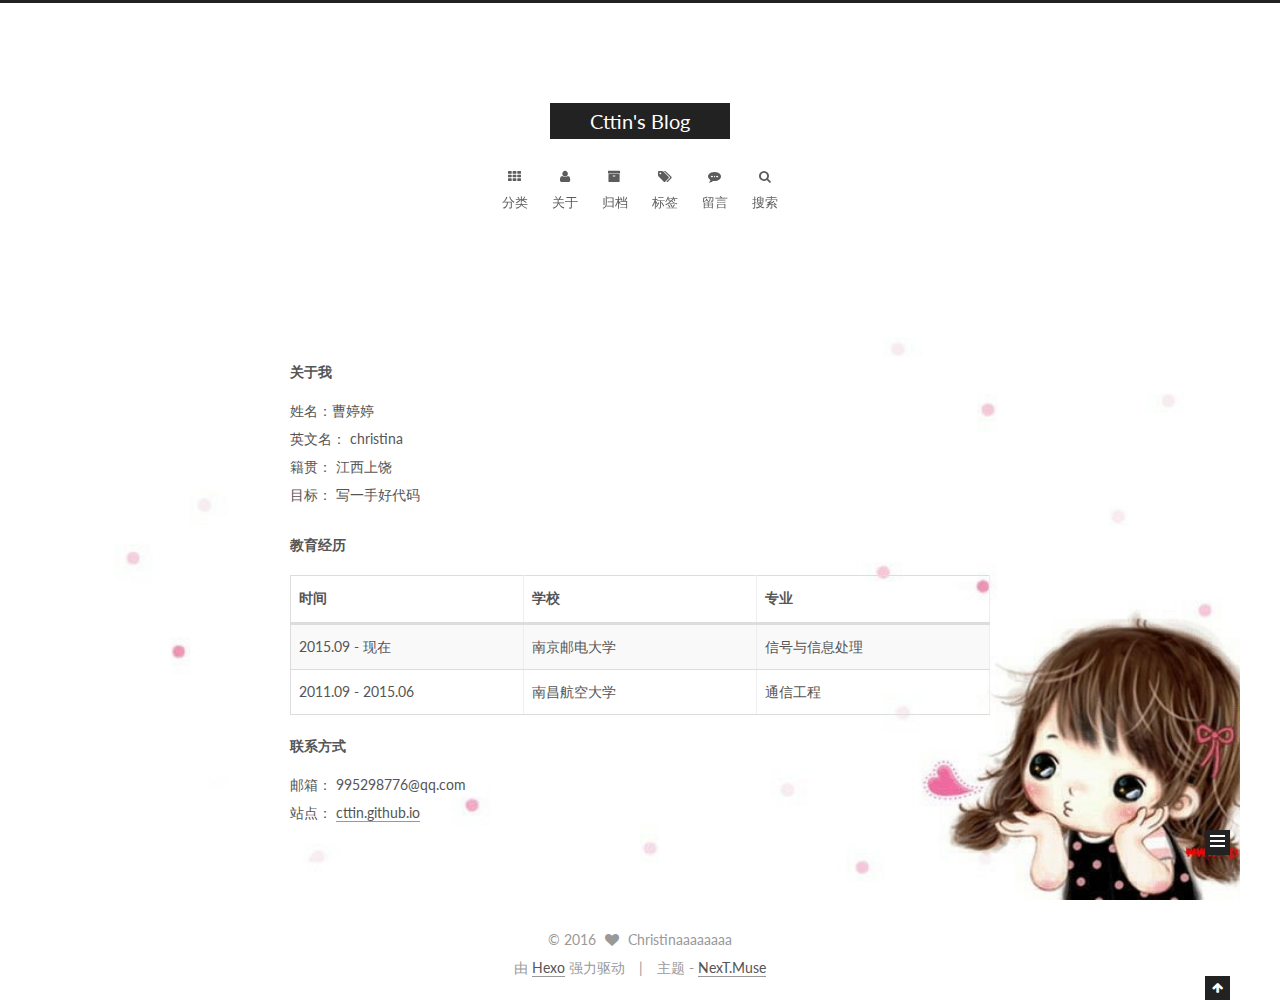
==== commit ccc5ac2e: "Site updated: 2016-10-07 19:42:33" ====
--- a/about/index.html
+++ b/about/index.html
@@ -72,8 +72,6 @@
 
 
 
-
-  
 
 
   <link rel="alternate" href="/atom.xml" title="Cttin's Blog" type="application/atom+xml" />
--- a/css/main.css
+++ b/css/main.css
@@ -1566,7 +1566,7 @@
   width: 4px;
   height: 4px;
   border-radius: 50%;
-  background: #c3fccc;
+  background: #cfff47;
 }
 .links-of-blogroll {
   font-size: 13px;
